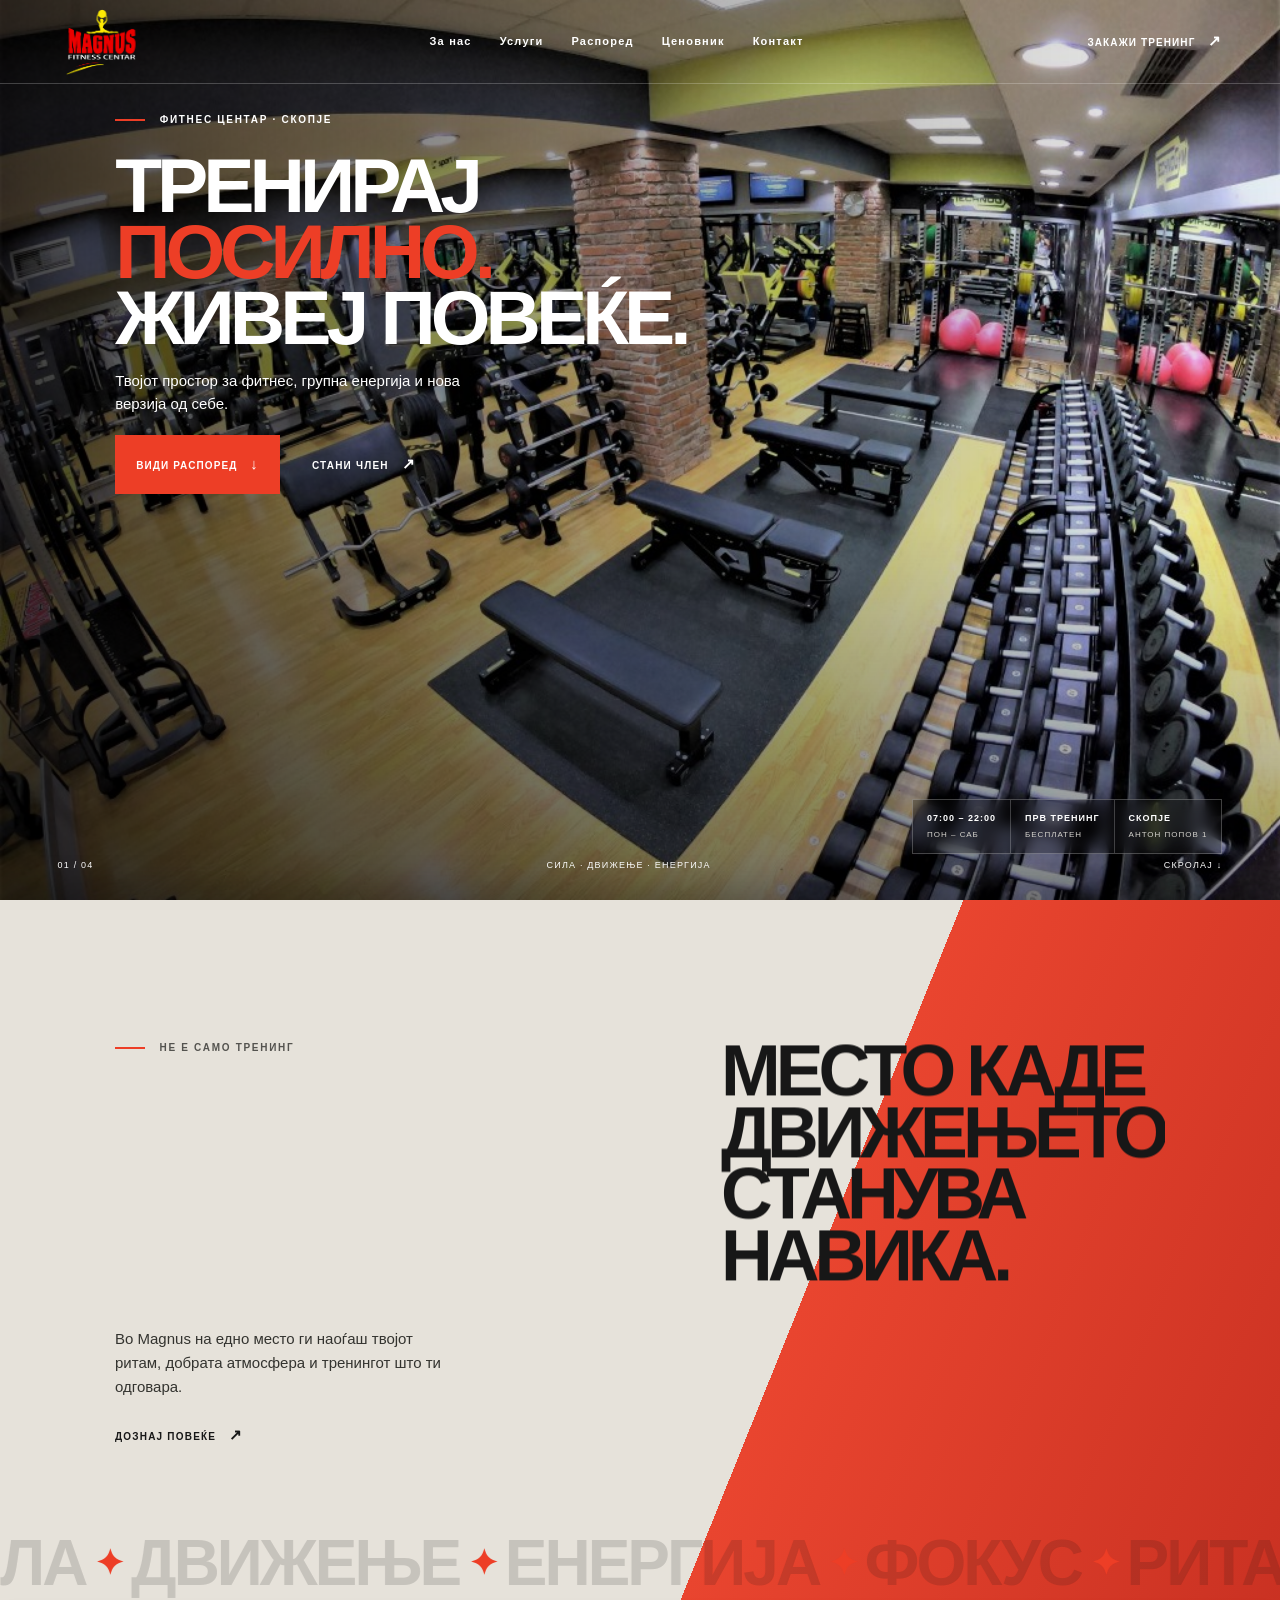
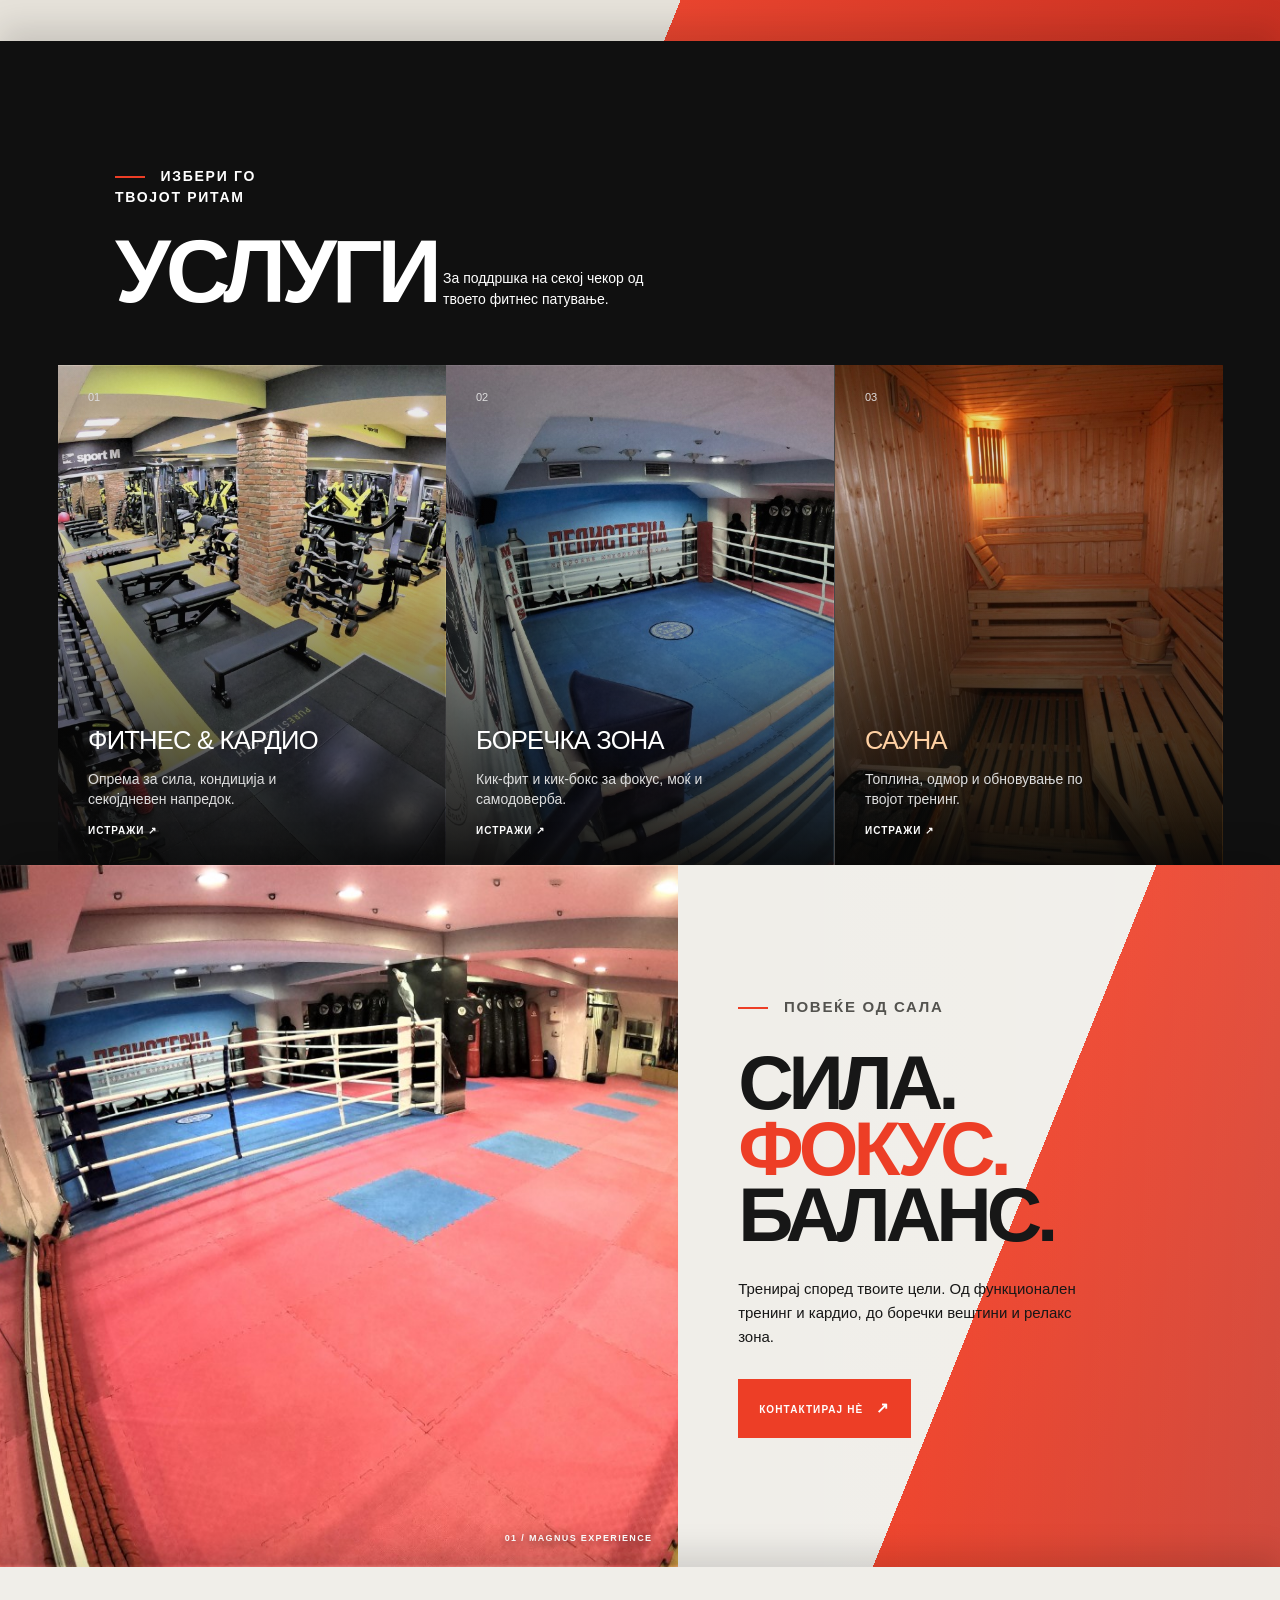
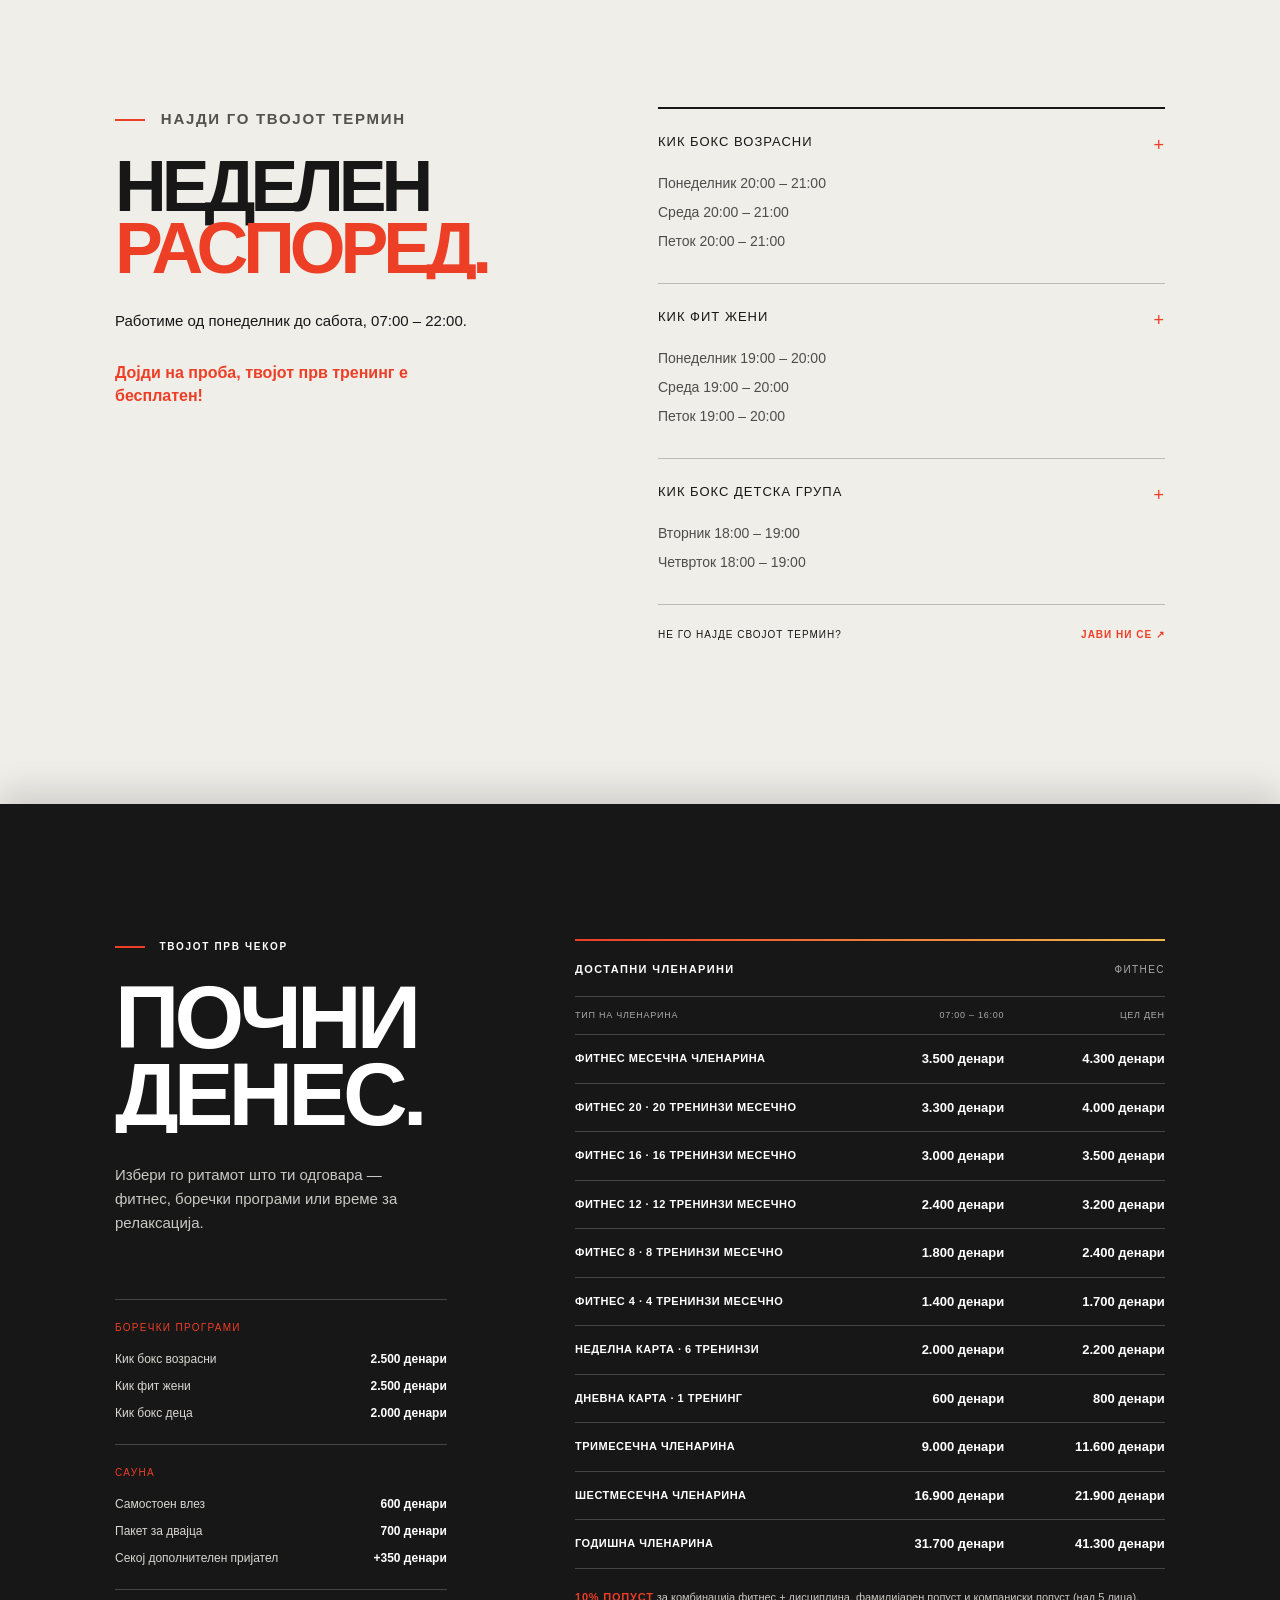
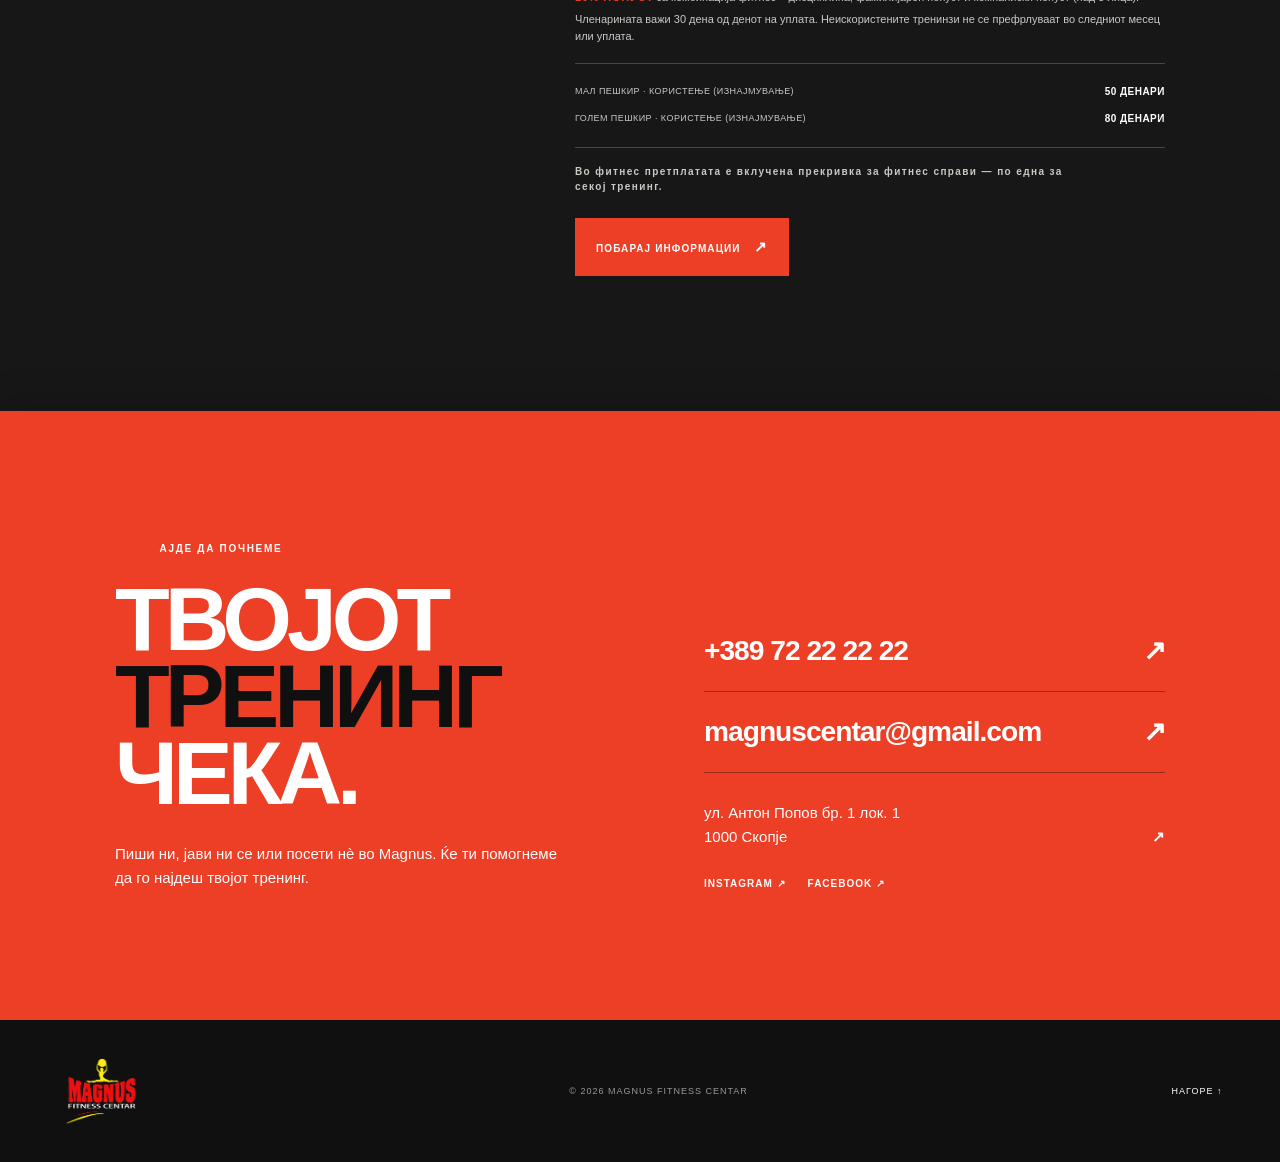
==== index.html @ 01a3c09a "Add files via upload" ====
<!DOCTYPE html><html lang="en"><head><meta charSet="utf-8"/><meta name="viewport" content="width=device-width, initial-scale=1"/><link rel="preload" as="image" href="images/magnus-logo.png"/><link rel="stylesheet" href="assets/index-C2KG2F_7.css" data-rsc-css-href="assets/index-C2KG2F_7.css" data-precedence="vite-rsc/importer-resources"/><link rel="modulepreload" href="assets/layout-segment-context-Cnrf-T3b.js" crossorigin=""/><link rel="modulepreload" href="assets/rolldown-runtime-S-ySWqyJ.js" crossorigin=""/><link rel="modulepreload" href="assets/index-BAsVvrZj.js" crossorigin=""/><link rel="modulepreload" href="assets/framework-CXnKph_e.js" crossorigin=""/><link rel="modulepreload" href="assets/page-DSLNaeKu.js" crossorigin=""/><link rel="modulepreload" href="assets/motion-BJEHIk4L.js" crossorigin=""/><title>Magnus Fitness Centar | Скопје</title><meta name="description" content="Magnus Fitness Centar — фитнес и кикбокс во Скопје."/><link rel="shortcut icon" href="favicon.svg"/><link rel="icon" href="favicon.svg"/><meta name="codex-preview" content="development"/><link rel="modulepreload" href="assets/index-BAsVvrZj.js" />
<link rel="preload" href="assets/_vinext_fonts/geist-8ac0455e797f/geist-ff2310f5.woff2" as="font" type="font/woff2" crossorigin />
<link rel="preload" href="assets/_vinext_fonts/geist-8ac0455e797f/geist-875ccdd4.woff2" as="font" type="font/woff2" crossorigin />
<link rel="preload" href="assets/_vinext_fonts/geist-8ac0455e797f/geist-52306abf.woff2" as="font" type="font/woff2" crossorigin />
<link rel="preload" href="assets/_vinext_fonts/geist-8ac0455e797f/geist-001175b1.woff2" as="font" type="font/woff2" crossorigin />
<link rel="preload" href="assets/_vinext_fonts/geist-8ac0455e797f/geist-98bbbccb.woff2" as="font" type="font/woff2" crossorigin />
<link rel="preload" href="assets/_vinext_fonts/geist-mono-00e989178794/geist-mono-f6b33328.woff2" as="font" type="font/woff2" crossorigin />
<link rel="preload" href="assets/_vinext_fonts/geist-mono-00e989178794/geist-mono-44e03052.woff2" as="font" type="font/woff2" crossorigin />
<link rel="preload" href="assets/_vinext_fonts/geist-mono-00e989178794/geist-mono-0638449e.woff2" as="font" type="font/woff2" crossorigin />
<link rel="preload" href="assets/_vinext_fonts/geist-mono-00e989178794/geist-mono-971fb274.woff2" as="font" type="font/woff2" crossorigin />
<link rel="preload" href="assets/_vinext_fonts/geist-mono-00e989178794/geist-mono-44745446.woff2" as="font" type="font/woff2" crossorigin />
<link rel="preload" href="assets/_vinext_fonts/geist-mono-00e989178794/geist-mono-013b2f2f.woff2" as="font" type="font/woff2" crossorigin />
<style data-vinext-fonts>/* cyrillic-ext */
@font-face {
  font-family: 'Geist';
  font-style: normal;
  font-weight: 100 900;
  font-display: swap;
  src: url(assets/_vinext_fonts/geist-8ac0455e797f/geist-ff2310f5.woff2) format('woff2');
  unicode-range: U+0460-052F, U+1C80-1C8A, U+20B4, U+2DE0-2DFF, U+A640-A69F, U+FE2E-FE2F;
}
/* cyrillic */
@font-face {
  font-family: 'Geist';
  font-style: normal;
  font-weight: 100 900;
  font-display: swap;
  src: url(assets/_vinext_fonts/geist-8ac0455e797f/geist-875ccdd4.woff2) format('woff2');
  unicode-range: U+0301, U+0400-045F, U+0490-0491, U+04B0-04B1, U+2116;
}
/* vietnamese */
@font-face {
  font-family: 'Geist';
  font-style: normal;
  font-weight: 100 900;
  font-display: swap;
  src: url(assets/_vinext_fonts/geist-8ac0455e797f/geist-52306abf.woff2) format('woff2');
  unicode-range: U+0102-0103, U+0110-0111, U+0128-0129, U+0168-0169, U+01A0-01A1, U+01AF-01B0, U+0300-0301, U+0303-0304, U+0308-0309, U+0323, U+0329, U+1EA0-1EF9, U+20AB;
}
/* latin-ext */
@font-face {
  font-family: 'Geist';
  font-style: normal;
  font-weight: 100 900;
  font-display: swap;
  src: url(assets/_vinext_fonts/geist-8ac0455e797f/geist-001175b1.woff2) format('woff2');
  unicode-range: U+0100-02BA, U+02BD-02C5, U+02C7-02CC, U+02CE-02D7, U+02DD-02FF, U+0304, U+0308, U+0329, U+1D00-1DBF, U+1E00-1E9F, U+1EF2-1EFF, U+2020, U+20A0-20AB, U+20AD-20C0, U+2113, U+2C60-2C7F, U+A720-A7FF;
}
/* latin */
@font-face {
  font-family: 'Geist';
  font-style: normal;
  font-weight: 100 900;
  font-display: swap;
  src: url(assets/_vinext_fonts/geist-8ac0455e797f/geist-98bbbccb.woff2) format('woff2');
  unicode-range: U+0000-00FF, U+0131, U+0152-0153, U+02BB-02BC, U+02C6, U+02DA, U+02DC, U+0304, U+0308, U+0329, U+2000-206F, U+20AC, U+2122, U+2191, U+2193, U+2212, U+2215, U+FEFF, U+FFFD;
}

.__font_geist_0tvmz3h { font-family: 'Geist', sans-serif; }

.__variable_geist_0tvmz3h { --font-geist-sans: 'Geist', sans-serif; }

/* cyrillic-ext */
@font-face {
  font-family: 'Geist Mono';
  font-style: normal;
  font-weight: 100 900;
  font-display: swap;
  src: url(assets/_vinext_fonts/geist-mono-00e989178794/geist-mono-f6b33328.woff2) format('woff2');
  unicode-range: U+0460-052F, U+1C80-1C8A, U+20B4, U+2DE0-2DFF, U+A640-A69F, U+FE2E-FE2F;
}
/* cyrillic */
@font-face {
  font-family: 'Geist Mono';
  font-style: normal;
  font-weight: 100 900;
  font-display: swap;
  src: url(assets/_vinext_fonts/geist-mono-00e989178794/geist-mono-44e03052.woff2) format('woff2');
  unicode-range: U+0301, U+0400-045F, U+0490-0491, U+04B0-04B1, U+2116;
}
/* symbols2 */
@font-face {
  font-family: 'Geist Mono';
  font-style: normal;
  font-weight: 100 900;
  font-display: swap;
  src: url(assets/_vinext_fonts/geist-mono-00e989178794/geist-mono-0638449e.woff2) format('woff2');
  unicode-range: U+2000-2001, U+2004-2008, U+200A, U+23B8-23BD, U+2500-259F;
}
/* vietnamese */
@font-face {
  font-family: 'Geist Mono';
  font-style: normal;
  font-weight: 100 900;
  font-display: swap;
  src: url(assets/_vinext_fonts/geist-mono-00e989178794/geist-mono-971fb274.woff2) format('woff2');
  unicode-range: U+0102-0103, U+0110-0111, U+0128-0129, U+0168-0169, U+01A0-01A1, U+01AF-01B0, U+0300-0301, U+0303-0304, U+0308-0309, U+0323, U+0329, U+1EA0-1EF9, U+20AB;
}
/* latin-ext */
@font-face {
  font-family: 'Geist Mono';
  font-style: normal;
  font-weight: 100 900;
  font-display: swap;
  src: url(assets/_vinext_fonts/geist-mono-00e989178794/geist-mono-44745446.woff2) format('woff2');
  unicode-range: U+0100-02BA, U+02BD-02C5, U+02C7-02CC, U+02CE-02D7, U+02DD-02FF, U+0304, U+0308, U+0329, U+1D00-1DBF, U+1E00-1E9F, U+1EF2-1EFF, U+2020, U+20A0-20AB, U+20AD-20C0, U+2113, U+2C60-2C7F, U+A720-A7FF;
}
/* latin */
@font-face {
  font-family: 'Geist Mono';
  font-style: normal;
  font-weight: 100 900;
  font-display: swap;
  src: url(assets/_vinext_fonts/geist-mono-00e989178794/geist-mono-013b2f2f.woff2) format('woff2');
  unicode-range: U+0000-00FF, U+0131, U+0152-0153, U+02BB-02BC, U+02C6, U+02DA, U+02DC, U+0304, U+0308, U+0329, U+2000-206F, U+20AC, U+2122, U+2191, U+2193, U+2212, U+2215, U+FEFF, U+FFFD;
}

.__font_geist_mono_1diim1n { font-family: 'Geist Mono', sans-serif; }

.__variable_geist_mono_1diim1n { --font-geist-mono: 'Geist Mono', sans-serif; }
</style>
</head><body class="__variable_geist_0tvmz3h __variable_geist_mono_1diim1n antialiased"><div class="scroll-progress" style="transform:scaleX(0)" aria-hidden="true"></div><button class="scroll-compass " aria-label="Врати се нагоре"><svg viewBox="0 0 44 44" aria-hidden="true"><circle cx="22" cy="22" r="18" pathLength="1" style="stroke-dasharray:1;stroke-dashoffset:1"></circle></svg><span>↑</span></button><main><header class="site-header"><a class="brand brand-logo" href="#top" aria-label="Magnus Fitness Centar — почетна"><img src="images/magnus-logo.png" alt="Magnus Fitness Centar"/></a><button class="menu-button" aria-expanded="false" aria-label="Отвори мени"><i></i><i></i></button><nav class=""><a href="#za-nas">За нас</a><a href="#treninzi">Услуги</a><a href="#raspored">Распоред</a><a href="#clenarini">Ценовник</a><a href="#kontakt">Контакт</a></nav><a class="header-cta" href="tel:+38972222222">ЗАКАЖИ ТРЕНИНГ <b>↗</b></a></header><div class="hero-chapter"><section class="hero" id="top"><div class="hero-image" style="background-image:url(images/magnus-gym-hero.jpg)"></div><div class="hero-shade"></div><div class="hero-content"><p class="eyebrow"><span></span> ФИТНЕС ЦЕНТАР · СКОПЈЕ</p><h1>ТРЕНИРАЈ<br/><em>ПОСИЛНО.</em><br/>ЖИВЕЈ ПОВЕЌЕ.</h1><p class="hero-copy">Твојот простор за фитнес, групна енергија и нова верзија од себе.</p><div class="hero-actions"><a class="button button-red" href="#raspored">ВИДИ РАСПОРЕД <b>↓</b></a><a class="text-link" href="#kontakt">СТАНИ ЧЛЕН <b>↗</b></a></div></div><div class="hero-footer"><span>01 / 04</span><span>СИЛА · ДВИЖЕЊЕ · ЕНЕРГИЈА</span><span>СКРОЛАЈ ↓</span></div><div class="hero-status" aria-label="Информации за Magnus Fitness Centar"><span><b>07:00 – 22:00</b> ПОН – САБ</span><span><b>ПРВ ТРЕНИНГ</b> БЕСПЛАТЕН</span><span><b>СКОПЈЕ</b> АНТОН ПОПОВ 1</span></div></section><section class="intro section-layer" id="za-nas"><p class="eyebrow dark" data-reveal="true"><span></span> НЕ Е САМО ТРЕНИНГ</p><h2 data-reveal="true" data-delay="1" data-luxury-title="true">МЕСТО КАДЕ<br/>ДВИЖЕЊЕТО СТАНУВА<br/><em>НАВИКА.</em></h2><div class="intro-side" data-reveal="true" data-delay="2"><p>Во Magnus на едно место ги наоѓаш твојот ритам, добрата атмосфера и тренингот што ти одговара.</p><a class="text-link dark-link" href="#kontakt">ДОЗНАЈ ПОВЕЌЕ <b>↗</b></a></div><div class="intro-marquee" aria-hidden="true"><div class="intro-marquee-track" data-scroll-marquee="true"><span class="intro-marquee-group"><span class="intro-marquee-word">СИЛА<i>✦</i></span><span class="intro-marquee-word">ДВИЖЕЊЕ<i>✦</i></span><span class="intro-marquee-word">ЕНЕРГИЈА<i>✦</i></span><span class="intro-marquee-word">ФОКУС<i>✦</i></span><span class="intro-marquee-word">РИТАМ<i>✦</i></span><span class="intro-marquee-word">ПРОГРЕС<i>✦</i></span></span><span class="intro-marquee-group"><span class="intro-marquee-word">СИЛА<i>✦</i></span><span class="intro-marquee-word">ДВИЖЕЊЕ<i>✦</i></span><span class="intro-marquee-word">ЕНЕРГИЈА<i>✦</i></span><span class="intro-marquee-word">ФОКУС<i>✦</i></span><span class="intro-marquee-word">РИТАМ<i>✦</i></span><span class="intro-marquee-word">ПРОГРЕС<i>✦</i></span></span><span class="intro-marquee-group"><span class="intro-marquee-word">СИЛА<i>✦</i></span><span class="intro-marquee-word">ДВИЖЕЊЕ<i>✦</i></span><span class="intro-marquee-word">ЕНЕРГИЈА<i>✦</i></span><span class="intro-marquee-word">ФОКУС<i>✦</i></span><span class="intro-marquee-word">РИТАМ<i>✦</i></span><span class="intro-marquee-word">ПРОГРЕС<i>✦</i></span></span></div></div></section></div><section class="programs section-layer" id="treninzi"><div class="section-title" data-reveal="true"><p class="eyebrow"><span></span> ИЗБЕРИ ГО ТВОЈОТ РИТАМ</p><h2 data-luxury-title="true">УСЛУГИ</h2><p>За поддршка на секој чекор од твоето фитнес патување.</p></div><div class="program-grid"><a class="program-card " href="fitness-cardio.html" aria-label="Повеќе за ФИТНЕС &amp; КАРДИО" data-reveal="true" data-delay="1" style="background-image:linear-gradient(0deg, rgba(8,8,8,.92), rgba(8,8,8,.08) 75%), url(images/magnus-spravi.jpg)"><span>01</span><div><h3>ФИТНЕС &amp; КАРДИО</h3><p>Опрема за сила, кондиција и секојдневен напредок.</p><span class="program-explore">ИСТРАЖИ <b>↗</b></span></div><span class="program-arrow" aria-hidden="true">↗</span></a><a class="program-card " href="borecka-zona.html" aria-label="Повеќе за БОРЕЧКА ЗОНА" data-reveal="true" data-delay="2" style="background-image:linear-gradient(0deg, rgba(8,8,8,.92), rgba(8,8,8,.08) 75%), url(images/magnus-ring.jpg)"><span>02</span><div><h3>БОРЕЧКА ЗОНА</h3><p>Кик-фит и кик-бокс за фокус, моќ и самодоверба.</p><span class="program-explore">ИСТРАЖИ <b>↗</b></span></div><span class="program-arrow" aria-hidden="true">↗</span></a><a class="program-card sauna" href="#combat-programs" aria-label="Повеќе за САУНА" data-reveal="true" data-delay="3" style="background-image:linear-gradient(0deg, rgba(8,8,8,.92), rgba(8,8,8,.08) 75%), url(images/magnus-sauna.jpg)"><span>03</span><div><h3>САУНА</h3><p>Топлина, одмор и обновување по твојот тренинг.</p><span class="program-explore">ИСТРАЖИ <b>↗</b></span></div><span class="program-arrow" aria-hidden="true">↗</span></a></div></section><section class="moment section-layer"><div class="moment-image" data-reveal="image" style="background-image:url(images/magnus-kickboxing-room.jpg)"></div><div class="moment-content" data-reveal="true"><p class="eyebrow"><span></span> ПОВЕЌЕ ОД САЛА</p><h2 data-luxury-title="true">СИЛА.<br/><em>ФОКУС.</em><br/>БАЛАНС.</h2><p>Тренирај според твоите цели. Од функционален тренинг и кардио, до боречки вештини и релакс зона.</p><a class="button button-light" href="#kontakt">КОНТАКТИРАЈ НÈ <b>↗</b></a></div></section><section class="schedule section-layer" id="raspored"><div class="schedule-heading" data-reveal="true"><p class="eyebrow dark"><span></span> НАЈДИ ГО ТВОЈОТ ТЕРМИН</p><h2 data-luxury-title="true">НЕДЕЛЕН<br/><em>РАСПОРЕД.</em></h2><p>Работиме од понеделник до сабота, 07:00 – 22:00.</p><p class="trial-message">Дојди на проба, твојот прв тренинг е бесплатен!</p></div><div class="schedule-list" data-reveal="true" data-delay="1"><a class="schedule-item" href="https://maps.app.goo.gl/vC7t3tYjQ6339sRY8" target="_blank" rel="noopener noreferrer" aria-label="Отвори ја локацијата на Magnus Fitness Centar за КИК БОКС ВОЗРАСНИ"><article><h3>КИК БОКС ВОЗРАСНИ<span>+</span></h3><p>Понеделник 20:00 – 21:00</p><p>Среда 20:00 – 21:00</p><p>Петок 20:00 – 21:00</p></article></a><a class="schedule-item" href="https://maps.app.goo.gl/vC7t3tYjQ6339sRY8" target="_blank" rel="noopener noreferrer" aria-label="Отвори ја локацијата на Magnus Fitness Centar за КИК ФИТ ЖЕНИ"><article><h3>КИК ФИТ ЖЕНИ<span>+</span></h3><p>Понеделник 19:00 – 20:00</p><p>Среда 19:00 – 20:00</p><p>Петок 19:00 – 20:00</p></article></a><a class="schedule-item" href="https://maps.app.goo.gl/vC7t3tYjQ6339sRY8" target="_blank" rel="noopener noreferrer" aria-label="Отвори ја локацијата на Magnus Fitness Centar за КИК БОКС ДЕТСКА ГРУПА"><article><h3>КИК БОКС ДЕТСКА ГРУПА<span>+</span></h3><p>Вторник 18:00 – 19:00</p><p>Четврток 18:00 – 19:00</p></article></a><a href="tel:+38972222222" class="schedule-cta">НЕ ГО НАЈДЕ СВОЈОТ ТЕРМИН? <b>ЈАВИ НИ СЕ ↗</b></a></div></section><section class="membership section-layer" id="clenarini"><div class="membership-left"><div class="membership-intro" data-reveal="true"><p class="eyebrow"><span></span> ТВОЈОТ ПРВ ЧЕКОР</p><h2 data-luxury-title="true">ПОЧНИ<br/>ДЕНЕС.</h2><p>Избери го ритамот што ти одговара — фитнес, боречки програми или време за релаксација.</p></div><div class="service-price-groups" data-reveal="true" data-delay="1"><section class="service-price-group" id="combat-programs"><h3>БОРЕЧКИ ПРОГРАМИ</h3><div><span>Кик бокс возрасни</span><b>2.500 денари</b></div><div><span>Кик фит жени</span><b>2.500 денари</b></div><div><span>Кик бокс деца</span><b>2.000 денари</b></div></section><section class="service-price-group" id="sauna-prices"><h3>САУНА</h3><div><span>Самостоен влез</span><b>600 денари</b></div><div><span>Пакет за двајца</span><b>700 денари</b></div><div><span>Секој дополнителен пријател</span><b>+350 денари</b></div></section></div></div><div class="membership-card" data-reveal="true" data-delay="2"><div class="pricing-title"><p>ДОСТАПНИ ЧЛЕНАРИНИ</p><span>ФИТНЕС</span></div><div class="price-table"><div class="price-row price-head"><span>ТИП НА ЧЛЕНАРИНА</span><span>07:00 – 16:00</span><span>ЦЕЛ ДЕН</span></div><div class="price-row"><strong>ФИТНЕС МЕСЕЧНА ЧЛЕНАРИНА</strong><span>3.500 денари</span><span>4.300 денари</span></div><div class="price-row"><strong>ФИТНЕС 20 · 20 ТРЕНИНЗИ МЕСЕЧНО</strong><span>3.300 денари</span><span>4.000 денари</span></div><div class="price-row"><strong>ФИТНЕС 16 · 16 ТРЕНИНЗИ МЕСЕЧНО</strong><span>3.000 денари</span><span>3.500 денари</span></div><div class="price-row"><strong>ФИТНЕС 12 · 12 ТРЕНИНЗИ МЕСЕЧНО</strong><span>2.400 денари</span><span>3.200 денари</span></div><div class="price-row"><strong>ФИТНЕС 8 · 8 ТРЕНИНЗИ МЕСЕЧНО</strong><span>1.800 денари</span><span>2.400 денари</span></div><div class="price-row"><strong>ФИТНЕС 4 · 4 ТРЕНИНЗИ МЕСЕЧНО</strong><span>1.400 денари</span><span>1.700 денари</span></div><div class="price-row"><strong>НЕДЕЛНА КАРТА · 6 ТРЕНИНЗИ</strong><span>2.000 денари</span><span>2.200 денари</span></div><div class="price-row"><strong>ДНЕВНА КАРТА · 1 ТРЕНИНГ</strong><span>600 денари</span><span>800 денари</span></div><div class="price-row"><strong>ТРИМЕСЕЧНА ЧЛЕНАРИНА</strong><span>9.000 денари</span><span>11.600 денари</span></div><div class="price-row"><strong>ШЕСТМЕСЕЧНА ЧЛЕНАРИНА</strong><span>16.900 денари</span><span>21.900 денари</span></div><div class="price-row"><strong>ГОДИШНА ЧЛЕНАРИНА</strong><span>31.700 денари</span><span>41.300 денари</span></div></div><div class="membership-notes"><p><b>10% ПОПУСТ</b> за комбинација фитнес + дисциплина, фамилијарен попуст и компаниcки попуст (над 5 лица).</p><p>Членарината важи 30 дена од денот на уплата. Неискористените тренинзи не се префрлуваат во следниот месец или уплата.</p></div><div class="membership-extras"><div><span>МАЛ ПЕШКИР · КОРИСТЕЊЕ (ИЗНАЈМУВАЊЕ)</span><b>50 ДЕНАРИ</b></div><div><span>ГОЛЕМ ПЕШКИР · КОРИСТЕЊЕ (ИЗНАЈМУВАЊЕ)</span><b>80 ДЕНАРИ</b></div></div><p class="towel-note">Во фитнес претплатата е вклучена прекривка за фитнес справи — по една за секој тренинг.</p><a href="#kontakt" class="button button-red">ПОБАРАЈ ИНФОРМАЦИИ <b>↗</b></a></div></section><section class="contact section-layer" id="kontakt"><div data-reveal="true"><p class="eyebrow"><span></span> АЈДЕ ДА ПОЧНЕМЕ</p><h2 data-luxury-title="true">ТВОЈОТ<br/><em>ТРЕНИНГ</em><br/>ЧЕКА.</h2><p class="contact-blurb">Пиши ни, јави ни се или посети нè во Magnus. Ќе ти помогнеме да го најдеш твојот тренинг.</p></div><div class="contact-details" data-reveal="true" data-delay="1"><a href="tel:+38972222222">+389 72 22 22 22 <b>↗</b></a><a href="mailto:magnuscentar@gmail.com">magnuscentar@gmail.com <b>↗</b></a><a class="location-link" href="https://maps.app.goo.gl/vC7t3tYjQ6339sRY8" target="_blank" rel="noopener noreferrer" aria-label="Отвори ја локацијата на Magnus Fitness Centar во Google Maps">ул. Антон Попов бр. 1 лок. 1<br/>1000 Скопје <b>↗</b></a><div class="socials"><a href="https://www.instagram.com/magnuscentar/" target="_blank">INSTAGRAM ↗</a><a href="https://www.facebook.com/fitnessmagnus" target="_blank">FACEBOOK ↗</a></div></div></section><footer><a class="brand brand-logo" href="#top" aria-label="Magnus Fitness Centar — почетна"><img src="images/magnus-logo.png" alt="Magnus Fitness Centar"/></a><p>© <!-- -->2026<!-- --> MAGNUS FITNESS CENTAR</p><a href="#top">НАГОРЕ ↑</a></footer></main><script src="vendor/gsap.min.js"></script><script src="vendor/ScrollTrigger.min.js"></script><script src="static.js"></script></body></html>
---- assets/index-C2KG2F_7.css ----
/*! tailwindcss v4.2.1 | MIT License | https://tailwindcss.com */
@layer properties{@supports (((-webkit-hyphens:none)) and (not (margin-trim:inline))) or ((-moz-orient:inline) and (not (color:rgb(from red r g b)))){*,:before,:after,::backdrop{--tw-rotate-x:initial;--tw-rotate-y:initial;--tw-rotate-z:initial;--tw-skew-x:initial;--tw-skew-y:initial}}}@layer theme{:root,:host{--font-sans:ui-sans-serif, system-ui, sans-serif, "Apple Color Emoji", "Segoe UI Emoji", "Segoe UI Symbol", "Noto Color Emoji";--font-mono:ui-monospace, SFMono-Regular, Menlo, Monaco, Consolas, "Liberation Mono", "Courier New", monospace;--spacing:.25rem;--default-font-family:var(--font-sans);--default-mono-font-family:var(--font-mono)}}@layer base{*,:after,:before,::backdrop{box-sizing:border-box;border:0 solid;margin:0;padding:0}::file-selector-button{box-sizing:border-box;border:0 solid;margin:0;padding:0}html,:host{-webkit-text-size-adjust:100%;tab-size:4;line-height:1.5;font-family:var(--default-font-family,ui-sans-serif, system-ui, sans-serif, "Apple Color Emoji", "Segoe UI Emoji", "Segoe UI Symbol", "Noto Color Emoji");font-feature-settings:var(--default-font-feature-settings,normal);font-variation-settings:var(--default-font-variation-settings,normal);-webkit-tap-highlight-color:transparent}hr{height:0;color:inherit;border-top-width:1px}abbr:where([title]){-webkit-text-decoration:underline dotted;text-decoration:underline dotted}h1,h2,h3,h4,h5,h6{font-size:inherit;font-weight:inherit}a{color:inherit;-webkit-text-decoration:inherit;-webkit-text-decoration:inherit;-webkit-text-decoration:inherit;-webkit-text-decoration:inherit;text-decoration:inherit}b,strong{font-weight:bolder}code,kbd,samp,pre{font-family:var(--default-mono-font-family,ui-monospace, SFMono-Regular, Menlo, Monaco, Consolas, "Liberation Mono", "Courier New", monospace);font-feature-settings:var(--default-mono-font-feature-settings,normal);font-variation-settings:var(--default-mono-font-variation-settings,normal);font-size:1em}small{font-size:80%}sub,sup{vertical-align:baseline;font-size:75%;line-height:0;position:relative}sub{bottom:-.25em}sup{top:-.5em}table{text-indent:0;border-color:inherit;border-collapse:collapse}:-moz-focusring{outline:auto}progress{vertical-align:baseline}summary{display:list-item}ol,ul,menu{list-style:none}img,svg,video,canvas,audio,iframe,embed,object{vertical-align:middle;display:block}img,video{max-width:100%;height:auto}button,input,select,optgroup,textarea{font:inherit;font-feature-settings:inherit;font-variation-settings:inherit;letter-spacing:inherit;color:inherit;opacity:1;background-color:#0000;border-radius:0}::file-selector-button{font:inherit;font-feature-settings:inherit;font-variation-settings:inherit;letter-spacing:inherit;color:inherit;opacity:1;background-color:#0000;border-radius:0}:where(select:is([multiple],[size])) optgroup{font-weight:bolder}:where(select:is([multiple],[size])) optgroup option{padding-inline-start:20px}::file-selector-button{margin-inline-end:4px}::placeholder{opacity:1}@supports (not ((-webkit-appearance:-apple-pay-button))) or (contain-intrinsic-size:1px){::placeholder{color:currentColor}@supports (color:color-mix(in lab, red, red)){::placeholder{color:color-mix(in oklab, currentcolor 50%, transparent)}}}textarea{resize:vertical}::-webkit-search-decoration{-webkit-appearance:none}::-webkit-date-and-time-value{min-height:1lh;text-align:inherit}::-webkit-datetime-edit{display:inline-flex}::-webkit-datetime-edit-fields-wrapper{padding:0}::-webkit-datetime-edit{padding-block:0}::-webkit-datetime-edit-year-field{padding-block:0}::-webkit-datetime-edit-month-field{padding-block:0}::-webkit-datetime-edit-day-field{padding-block:0}::-webkit-datetime-edit-hour-field{padding-block:0}::-webkit-datetime-edit-minute-field{padding-block:0}::-webkit-datetime-edit-second-field{padding-block:0}::-webkit-datetime-edit-millisecond-field{padding-block:0}::-webkit-datetime-edit-meridiem-field{padding-block:0}::-webkit-calendar-picker-indicator{line-height:1}:-moz-ui-invalid{box-shadow:none}button,input:where([type=button],[type=reset],[type=submit]){appearance:button}::file-selector-button{appearance:button}::-webkit-inner-spin-button{height:auto}::-webkit-outer-spin-button{height:auto}[hidden]:where(:not([hidden=until-found])){display:none!important}}@layer components;@layer utilities{.visible{visibility:visible}.fixed{position:fixed}.relative{position:relative}.start{inset-inline-start:var(--spacing)}.end{inset-inline-end:var(--spacing)}.table{display:table}.transform{transform:var(--tw-rotate-x,) var(--tw-rotate-y,) var(--tw-rotate-z,) var(--tw-skew-x,) var(--tw-skew-y,)}.antialiased{-webkit-font-smoothing:antialiased;-moz-osx-font-smoothing:grayscale}}.brand-logo{align-items:center;width:88px;height:66px;display:flex;overflow:hidden}.brand-logo img{object-fit:contain;mix-blend-mode:screen;width:100%;height:100%;display:block}@media (width<=800px){.brand-logo{width:76px;height:58px}}:root{--black:#101010;--ink:#171717;--paper:#f0eee9;--red:#ed3e26;--line:#fff3}*{box-sizing:border-box}html{scroll-behavior:smooth}body{background:var(--black);color:#fff;margin:0;font-family:Arial,Helvetica,sans-serif}a{color:inherit;text-decoration:none}.site-header{z-index:5;border-bottom:1px solid #ffffff38;justify-content:space-between;align-items:center;width:100%;height:84px;padding:0 4.5vw;display:flex;position:absolute;top:0;left:0}.brand{letter-spacing:-1.5px;font-size:24px;font-weight:900;line-height:.8;position:relative}.brand span{color:var(--red)}.brand small{letter-spacing:3px;margin:7px 0 0 2px;font-size:7px;font-weight:700;display:block}.site-header nav{letter-spacing:1.2px;gap:28px;font-size:11px;font-weight:700;display:flex}.site-header nav a:hover,.text-link:hover{color:var(--red)}.header-cta,.button{letter-spacing:1.1px;font-size:10px;font-weight:700}.header-cta b,.button b,.text-link b{margin-left:9px;font-size:15px}.menu-button{display:none}.hero{height:100vh;min-height:780px;position:relative;overflow:hidden}.hero-image,.hero-shade{position:absolute;inset:0}.hero-image{background-position:50%;background-size:cover}.hero-content{z-index:1;max-width:960px;padding:190px 9vw 100px;position:relative}.eyebrow{letter-spacing:1.7px;margin:0 0 25px;font-size:10px;font-weight:700}.eyebrow span{background:var(--red);vertical-align:middle;width:30px;height:2px;margin-right:10px;display:inline-block}.hero h1,.intro h2,.section-title h2,.moment h2,.schedule h2,.membership h2,.contact h2{letter-spacing:-5px;text-transform:uppercase;margin:0;font-size:clamp(48px,7.3vw,112px);font-weight:900;line-height:.86}.hero h1 em,h2 em{color:var(--red);font-style:normal}.hero-copy{max-width:380px;margin:32px 0;font-size:16px;line-height:1.5}.hero-actions{align-items:center;gap:32px;display:flex}.button{padding:18px 21px;display:inline-block}.button-red{background:var(--red);color:#fff}.button-red:hover{color:var(--ink);background:#fff}.text-link{letter-spacing:1.2px;font-size:10px;font-weight:700}.hero-footer{z-index:1;letter-spacing:1.2px;justify-content:space-between;font-size:9px;display:flex;position:absolute;bottom:28px;left:4.5vw;right:4.5vw}.intro{background:var(--paper);color:var(--ink);grid-template-columns:1.25fr .75fr;gap:40px;padding:140px 9vw;display:grid}.eyebrow.dark{color:#53524d}.intro h2{font-size:clamp(44px,5.6vw,85px)}.intro-side{align-self:end;max-width:340px}.intro-side p,.moment-content>p,.schedule-heading>p,.contact-blurb{font-size:15px;line-height:1.6}.dark-link{margin-top:25px;display:inline-block}.programs{background:var(--black);padding:125px 4.5vw 0}.section-title{grid-template-columns:1fr 1.4fr .8fr;align-items:end;margin:0 4.5vw 55px;display:grid}.section-title .eyebrow{grid-column:1/-1}.section-title h2{font-size:clamp(48px,7vw,100px)}.section-title>p{max-width:210px;font-size:14px;line-height:1.5}.program-grid{background:#484848;grid-template-columns:repeat(4,1fr);gap:1px;display:grid}.program-card{background-position:50%;background-size:cover;flex-direction:column;justify-content:space-between;min-height:480px;padding:20px;display:flex}.program-card>span{color:#ddd;font-size:11px}.program-card h3{letter-spacing:-.8px;margin:0 0 10px;font-size:22px}.program-card p{color:#ddd;min-height:55px;font-size:13px;line-height:1.45}.program-card a{letter-spacing:1px;font-size:10px;font-weight:700}.moment{grid-template-columns:1.06fr .94fr;min-height:640px;display:grid}.moment-image{background-position:50%;background-size:cover}.moment-content{background:var(--red);flex-direction:column;justify-content:center;align-items:flex-start;padding:130px 10%;display:flex}.moment h2{margin-bottom:30px;font-size:clamp(52px,6vw,92px)}.moment h2 em{color:var(--black)}.moment-content>p{max-width:350px;margin:0 0 30px}.button-light{background:var(--paper);color:var(--ink)}.button-light:hover{background:var(--ink);color:#fff}.schedule{background:var(--paper);color:var(--ink);grid-template-columns:.9fr 1.1fr;gap:10vw;padding:140px 9vw;display:grid}.schedule h2{margin:0 0 30px;font-size:clamp(48px,5.6vw,84px)}.schedule h2 em{color:var(--red)}.schedule-list{border-top:2px solid var(--ink)}.schedule-list article{border-bottom:1px solid #bdbbb5;padding:23px 0}.schedule-list h3{letter-spacing:1px;justify-content:space-between;margin:0 0 14px;font-size:13px;display:flex}.schedule-list h3 span{color:var(--red);font-size:18px}.schedule-list p{color:#4d4d4b;margin:8px 0;font-size:14px}.schedule-cta{letter-spacing:1px;padding:22px 0;font-size:10px;display:block}.schedule-cta b{color:var(--red);float:right}.membership{background:var(--ink);grid-template-columns:1fr 1fr;align-items:end;gap:10vw;padding:135px 9vw;display:grid}.membership h2{font-size:clamp(54px,7vw,105px)}.membership-card{border-top:2px solid var(--red);padding-top:20px}.membership-card>p{letter-spacing:1.4px;font-size:10px;font-weight:700}.membership-card ul{border-top:1px solid var(--line);border-bottom:1px solid var(--line);margin:20px 0;padding:18px 0;list-style:none}.membership-card li{padding:9px 0;font-size:16px}.contact{background:var(--red);grid-template-columns:1fr 1fr;gap:10vw;padding:130px 9vw;display:grid}.contact h2{margin-bottom:30px;font-size:clamp(52px,7vw,102px)}.contact h2 em{color:var(--black)}.contact-details{align-self:end}.contact-details>a{letter-spacing:-1px;border-bottom:1px solid #00000059;padding:19px 0;font-size:clamp(18px,2.2vw,30px);font-weight:700;display:block}.contact-details>a b{float:right}.contact-details>p{margin:28px 0;font-size:15px;line-height:1.55}.socials{letter-spacing:1px;gap:22px;font-size:10px;font-weight:700;display:flex}.socials a:hover{color:#fff}footer{background:var(--black);letter-spacing:1px;justify-content:space-between;align-items:center;padding:38px 4.5vw;font-size:9px;display:flex}footer>p{color:#999}@media (width<=800px){.site-header{height:72px;padding:0 6vw}.site-header nav{background:#111;flex-direction:column;gap:20px;width:100%;padding:25px 6vw;display:none;position:absolute;top:72px;left:0}.site-header nav.open{display:flex}.header-cta{display:none}.menu-button{background:0 0;border:0;flex-direction:column;justify-content:center;gap:7px;width:34px;height:32px;display:flex}.menu-button i{background:#fff;width:25px;height:2px;display:block}.hero{height:690px;min-height:0}.hero-image{background-position:50% 54%}.hero-shade{background:linear-gradient(90deg,#000000c7 0%,#00000057 72%,#0000001f),linear-gradient(#0000 58%,#00000085)}.hero-content{padding:138px 7vw 88px}.hero h1,.intro h2,.section-title h2,.moment h2,.schedule h2,.membership h2,.contact h2{letter-spacing:-3px}.hero-footer{bottom:22px;left:7vw;right:7vw}.hero-footer span:nth-child(2){display:none}.intro,.schedule,.membership,.contact{grid-template-columns:1fr;gap:50px;padding:90px 7vw}.section-title{margin:0 3vw 35px;display:block}.section-title>p{margin-top:22px}.programs{padding:78px 6vw 0}.program-grid{background:0 0;grid-template-columns:1fr 1fr;gap:12px}.program-card{min-height:330px}.program-card h3{font-size:17px}.program-card p{display:none}.moment{background:var(--black);grid-template-columns:1fr;gap:0;padding:18px 6vw 0}.moment-image{background-position:50%;border-radius:12px 12px 0 0;min-height:285px}.moment-content{border-radius:0 0 12px 12px;padding:74px 7vw}.schedule-cta b{float:none;margin-top:10px;display:block}.membership-card{max-width:500px}.contact-details{align-self:auto}footer{padding:30px 7vw}footer p{display:none}}@media (width<=440px){.hero{height:650px}.hero-content{padding-top:130px}.hero h1{font-size:46px}.hero-copy{margin:24px 0;font-size:15px;line-height:1.42}.hero-actions{gap:18px}.button{padding:16px 14px;font-size:9px}.program-grid{grid-template-columns:1fr}.program-card{min-height:280px}.moment{padding:16px 6vw 0}.moment-image{min-height:245px}.moment-content{padding:62px 7vw}.socials{flex-direction:column;gap:13px}}.contact-details>a.location-link{letter-spacing:0;border:0;margin:28px 0;padding:0;font-size:15px;font-weight:400;line-height:1.55;display:block}.contact-details>a.location-link b{font-size:15px;transition:transform .2s}.contact-details>a.location-link:hover{color:#fff}.contact-details>a.location-link:hover b{transform:translate(3px,-3px)}.program-grid{grid-template-columns:repeat(3,1fr)}.program-card{min-height:500px;padding:24px 30px;transition:transform .35s,filter .35s}.program-card:hover{filter:brightness(1.08);transform:translateY(-6px)}.program-card h3{font-size:clamp(20px,2vw,28px)}.program-card p{max-width:250px;min-height:48px;font-size:14px}.program-card.sauna{background-position:50%}.program-card.sauna h3{color:#ffd1a3}.program-card.sauna a{color:#ffe1c3}@media (width<=800px){.program-grid{grid-template-columns:1fr 1fr}.program-card{min-height:360px;padding:22px}}@media (width<=440px){.program-grid{grid-template-columns:1fr}.program-card{min-height:300px}}.hero-shade{background:linear-gradient(90deg,#000000b8 0%,#0000004d 53%,#0000000a),linear-gradient(#0000 58%,#00000061)}.intro{color:#f6f5f1;background:linear-gradient(115deg,#1c1c1c 0%,#151515 58%,#101010 100%);border-top:1px solid #ffffff14;position:relative;overflow:hidden}.intro:before{content:"";pointer-events:none;background:radial-gradient(circle at 78% 42%,#ed3e2624,#0000 32%);position:absolute;inset:0}.intro>*{position:relative}.intro{color:var(--ink);background:linear-gradient(112deg,#e6e2da 0% 61%,#e9452f 61%,#c93122 100%);border-top:0}.intro:before{background:linear-gradient(90deg,#0000 0%,#ffffff21 100%)}.intro .eyebrow.dark{color:#54534f}.intro-side p{color:#33332f}.intro .dark-link{color:var(--ink)}.intro .dark-link:hover{color:#fff}.intro h2 em{color:var(--ink)}.moment-content{color:var(--ink);background:linear-gradient(112deg,#f0eee9 0% 54%,#ed3e26 54%,#c93122 100%);position:relative;overflow:hidden}.moment-content:after{content:"";pointer-events:none;background:linear-gradient(90deg,#0000 0%,#ffffff1f 100%);position:absolute;inset:0}.moment-content>*{z-index:1;position:relative}.moment-content .eyebrow{color:#54534f}.moment-content h2 em{color:var(--red)}.moment-content .button-light{background:var(--red);color:#fff}.moment-content .button-light:hover{background:var(--ink);color:#fff}.schedule-heading .trial-message{color:var(--red);max-width:300px;margin-top:28px;font-size:16px;font-weight:700;line-height:1.45}.membership{grid-template-columns:.72fr 1.28fr;align-items:start}.membership-left{flex-direction:column;gap:64px;display:flex}.membership-intro>p:last-child{color:#c9c8c4;max-width:300px;margin:30px 0 0;font-size:15px;line-height:1.6}.service-price-groups{border-top:1px solid var(--line);max-width:365px}.service-price-group{border-bottom:1px solid var(--line);padding:20px 0 17px}.service-price-group h3{color:var(--red);letter-spacing:1.3px;margin:0 0 11px;font-size:10px}.service-price-group div{color:#d8d7d3;justify-content:space-between;gap:18px;padding:6px 0;font-size:12px;line-height:1.25;display:flex}.service-price-group b{color:#fff;white-space:nowrap;font-size:12px}.pricing-title{justify-content:space-between;align-items:baseline;margin-bottom:18px;display:flex}.pricing-title p{letter-spacing:1.4px;margin:0;font-size:11px;font-weight:700}.pricing-title span{color:#aaa;letter-spacing:1.4px;font-size:10px}.price-table{border-top:1px solid var(--line);border-bottom:1px solid var(--line)}.price-row{border-bottom:1px solid var(--line);grid-template-columns:1.45fr .78fr .78fr;align-items:center;gap:16px;padding:14px 0;font-size:13px;display:grid}.price-row:last-child{border-bottom:0}.price-row strong{letter-spacing:.5px;font-size:11px;line-height:1.35}.price-row span:not(:first-child){text-align:right;white-space:nowrap;font-weight:700}.price-head{color:#aaa;letter-spacing:.75px;padding:12px 0;font-size:9px}.price-head span:not(:first-child){font-weight:400}.membership-notes{color:#cac8c3;margin:20px 0 18px;font-size:11px;line-height:1.55}.membership-notes p{margin:5px 0}.membership-notes b{color:var(--red);letter-spacing:.8px}.membership-extras{border-top:1px solid var(--line);border-bottom:1px solid var(--line);padding:14px 0}.membership-extras div{color:#cac8c3;letter-spacing:.45px;justify-content:space-between;gap:18px;padding:7px 0;font-size:9px;line-height:1.35;display:flex}.membership-extras b{color:#fff;white-space:nowrap;font-size:10px}.towel-note{color:#cac8c3;max-width:510px;margin:16px 0 24px;font-size:10px;line-height:1.5}.service-price-group#combat-programs,.service-price-group#sauna-prices{scroll-margin-top:32px}@media (width<=800px){.membership{flex-direction:column;gap:42px;padding:82px 7vw;display:flex}.membership-left{display:contents}.membership-intro,.membership-card,.service-price-groups{width:100%;max-width:none}.membership-intro{order:1}.membership-intro>p:last-child{max-width:340px}.membership-card{order:2}.service-price-groups{order:3;margin-top:0}.price-row{grid-template-columns:minmax(0,1.35fr) minmax(76px,.78fr) minmax(76px,.78fr);gap:8px;padding:13px 0}.price-row strong{letter-spacing:.3px;font-size:10px}.price-row span:not(:first-child){font-size:11px}.price-head{font-size:8px}.membership-notes{font-size:11px}.membership-extras div{font-size:8px}.membership-extras b{font-size:9px}}@media (width<=440px){.membership{gap:36px;padding:72px 6vw}.membership h2{font-size:64px}.pricing-title p{font-size:10px}.pricing-title span{font-size:9px}.price-row{grid-template-columns:minmax(0,1.22fr) minmax(72px,.8fr) minmax(72px,.8fr);gap:6px;padding:12px 0}.price-row strong{font-size:9px;line-height:1.28}.price-row span:not(:first-child){letter-spacing:-.15px;font-size:10px}.price-head{letter-spacing:.25px;font-size:7.5px}.service-price-group div{padding:8px 0;font-size:13px}.service-price-group b{font-size:13px}.membership-extras div{font-size:8px}.towel-note{font-size:10px}}@media (width<=800px){.site-header{background:#101010;border-bottom:1px solid #ffffff1f;height:68px}.site-header nav{top:68px}.hero{background:#101010;height:auto;min-height:0;padding-top:68px;overflow:visible}.hero-image{background-position:60%;height:clamp(250px,42svh,350px);position:relative;inset:auto}.hero-shade{background:linear-gradient(90deg,#00000042,#0000 68%),linear-gradient(#0000 52%,#0000007a);height:clamp(250px,42svh,350px);position:absolute;top:68px;left:0;right:0}.hero-content{z-index:1;background:#101010;max-width:none;padding:31px 7vw 38px;position:relative}.hero-content:before{content:"";background:var(--red);width:44px;height:3px;position:absolute;top:0;left:7vw}.hero-content .eyebrow{color:#c9c9c3;margin:0 0 15px;padding-top:13px;font-size:9px}.hero h1{letter-spacing:-3px;font-size:clamp(42px,11.5vw,54px);line-height:.88}.hero-copy{color:#d6d6d1;max-width:315px;margin:17px 0 24px;font-size:13px;line-height:1.5}.hero-actions{align-items:center;gap:22px;display:flex}.hero-actions .button{text-align:center;min-width:178px;padding:16px 14px}.hero-actions .text-link{color:#f1f0eb;font-size:9px;display:inline-block}.hero-footer{display:none}.moment{background:var(--black);gap:0;padding:56px 0 0;display:block;position:relative}.moment:before{content:"";background:#ffffff2e;height:1px;position:absolute;top:28px;left:7vw;right:7vw}.moment-image{background-position:50%;border-radius:0;min-height:300px}.moment-content{border-radius:0;padding:70px 7vw}}@media (width<=440px){.hero{padding-top:68px}.hero-image{background-position:60%;height:280px}.hero-shade{height:280px;top:68px}.hero-content{padding:28px 6vw 34px}.hero-content:before{left:6vw}.hero h1{font-size:44px}.hero-copy{margin:15px 0 21px;font-size:13px}.moment{padding-top:52px}.moment:before{top:25px;left:6vw;right:6vw}.moment-image{min-height:270px}.moment-content{padding:60px 7vw}}.program-card{cursor:pointer}.program-explore{letter-spacing:1px;font-size:10px;font-weight:700}.facility-page{background:#111}.facility-header{background:linear-gradient(#0000008f,#0000);border-color:#ffffff26;position:absolute}.facility-hero{align-items:flex-end;height:88vh;min-height:680px;display:flex;position:relative;overflow:hidden}.facility-hero-image,.facility-hero-overlay{position:absolute;inset:0}.facility-hero-image{background:url(../images/fitness-gallery/sila-3.jpg) 50% 56%/cover}.facility-hero-overlay{background:linear-gradient(90deg,#000000d1,#00000045 64%,#00000014),linear-gradient(#0000 48%,#000000a3)}.facility-hero-content{z-index:1;max-width:760px;padding:0 9vw 112px;position:relative}.back-link{letter-spacing:1.25px;color:#e9e7e1;margin-bottom:55px;font-size:10px;font-weight:700;display:inline-block}.back-link:hover{color:var(--red)}.facility-hero h1,.facility-heading h2,.facility-cta h2{letter-spacing:-5px;margin:0;font-size:clamp(52px,8vw,118px);font-weight:900;line-height:.86}.facility-hero h1 em,.facility-cta h2 em{color:var(--red);font-style:normal}.facility-hero-content>p:last-child{color:#e0dfdb;max-width:380px;margin:28px 0 0;font-size:16px;line-height:1.55}.facility-hero-note{z-index:1;letter-spacing:1.4px;font-size:9px;position:absolute;bottom:30px;right:4.5vw}.facility-section{padding:130px 4.5vw}.strength-section{color:#171717;background:#f0eee9}.cardio-section{color:#fff;background:#151515}.facility-heading{grid-template-columns:1fr 1fr;align-items:end;gap:20px;max-width:1240px;margin:0 auto 58px;display:grid}.facility-heading .eyebrow{grid-column:1/-1;margin-bottom:4px}.facility-heading h2{font-size:clamp(54px,7vw,96px)}.facility-heading>p:last-child{max-width:340px;margin:0 0 7px;font-size:15px;line-height:1.6}.facility-gallery{grid-template-columns:repeat(12,1fr);grid-auto-rows:clamp(96px,11vw,166px);gap:12px;max-width:1400px;margin:auto;display:grid}.gallery-image{background:#202020;margin:0;overflow:hidden}.gallery-image img{object-fit:cover;width:100%;height:100%;transition:transform .55s;display:block}.gallery-image:hover img{transform:scale(1.04)}.strength-section .gallery-image-1{grid-area:span 3/span 7}.strength-section .gallery-image-2,.strength-section .gallery-image-3{grid-area:span 2/span 5}.strength-section .gallery-image-4,.strength-section .gallery-image-5,.strength-section .gallery-image-6{grid-area:span 2/span 4}.strength-section .gallery-image-7,.strength-section .gallery-image-8{grid-area:span 2/span 6}.strength-section .gallery-image-9{grid-area:span 2/span 5}.strength-section .gallery-image-10,.strength-section .gallery-image-11{grid-area:span 2/span 7}.strength-section .gallery-image-12{grid-area:span 2/span 5}.cardio-section .gallery-image-1{grid-area:span 3/span 7}.cardio-section .gallery-image-2{grid-area:span 3/span 5}.cardio-section .gallery-image-3,.cardio-section .gallery-image-4,.cardio-section .gallery-image-5{grid-area:span 2/span 4}.facility-cta{background:var(--red);color:#151515;padding:140px 9vw}.facility-cta h2{margin:25px 0 42px}.facility-cta h2 em{color:#f0eee9}.facility-cta .button{color:#fff;background:#151515}.facility-cta .button:hover{color:#151515;background:#f0eee9}@media (width<=800px){.facility-header{background:#101010}.facility-hero{align-items:flex-end;height:auto;min-height:590px;padding-top:68px}.facility-hero-image{background-position:58%}.facility-hero-overlay{background:linear-gradient(#00000014 33%,#000000e6),linear-gradient(90deg,#00000052,#0000)}.facility-hero-content{padding:0 7vw 72px}.back-link{margin-bottom:38px}.facility-hero h1,.facility-heading h2,.facility-cta h2{letter-spacing:-3px}.facility-hero h1{font-size:54px}.facility-hero-content>p:last-child{max-width:315px;margin-top:20px;font-size:14px}.facility-hero-note{display:none}.facility-section{padding:82px 6vw}.facility-heading{margin-bottom:35px;display:block}.facility-heading .eyebrow{margin-bottom:18px}.facility-heading h2{margin-bottom:18px;font-size:58px}.facility-heading>p:last-child{font-size:14px}.facility-gallery{grid-template-columns:1fr 1fr;grid-auto-rows:160px;gap:8px}.strength-section .gallery-image-1,.strength-section .gallery-image-2,.strength-section .gallery-image-3,.strength-section .gallery-image-4,.strength-section .gallery-image-5,.strength-section .gallery-image-6,.strength-section .gallery-image-7,.strength-section .gallery-image-8,.strength-section .gallery-image-9,.strength-section .gallery-image-10,.strength-section .gallery-image-11,.strength-section .gallery-image-12,.cardio-section .gallery-image-1,.cardio-section .gallery-image-2,.cardio-section .gallery-image-3,.cardio-section .gallery-image-4,.cardio-section .gallery-image-5{grid-area:span 1/span 1}.strength-section .gallery-image-1,.cardio-section .gallery-image-1{grid-area:span 2/1/auto/-1}.strength-section .gallery-image-5,.strength-section .gallery-image-9,.cardio-section .gallery-image-5{grid-column:1/-1}.facility-cta{padding:92px 7vw}.facility-cta h2{margin:20px 0 35px;font-size:58px}}.combat-hero .facility-hero-image{background:url(../images/combat-gallery/ring-3.jpg) 50% 48%/cover}.combat-page .facility-hero-overlay{background:linear-gradient(90deg,#000000d6,#0000004f 63%,#00000014),linear-gradient(#0000 47%,#000000a6)}.ring-section{color:#171717;background:#f0eee9}.hall-section{color:#fff;background:#151515}.hall-section .facility-heading h2 em{color:var(--red);font-style:normal}.combat-gallery{grid-template-columns:repeat(12,1fr);grid-auto-rows:clamp(110px,12vw,178px);gap:12px;max-width:1400px;margin:auto;display:grid}.combat-image{background:#252525;margin:0;overflow:hidden}.combat-image img{object-fit:cover;width:100%;height:100%;transition:transform .55s;display:block}.combat-image:hover img{transform:scale(1.04)}.combat-ring .combat-image-1{grid-area:span 3/span 7}.combat-ring .combat-image-2{grid-area:span 3/span 5}.combat-ring .combat-image-3{grid-area:span 2/1/auto/-1}.combat-hall .combat-image-1{grid-area:span 3/span 7}.combat-hall .combat-image-2{grid-area:span 3/span 5}.combat-hall .combat-image-3{grid-area:span 2/span 5}.combat-hall .combat-image-4{grid-area:span 2/span 7}.combat-cta{background:#ed3e26}.combat-cta h2 em{color:#f0eee9}@media (width<=800px){.combat-hero .facility-hero-image{background-position:61%}.combat-page .facility-hero-overlay{background:linear-gradient(#0000001a 32%,#000000e8),linear-gradient(90deg,#00000057,#0000)}.combat-gallery{grid-template-columns:1fr 1fr;grid-auto-rows:160px;gap:8px}.combat-ring .combat-image-1,.combat-ring .combat-image-2,.combat-ring .combat-image-3,.combat-hall .combat-image-1,.combat-hall .combat-image-2,.combat-hall .combat-image-3,.combat-hall .combat-image-4{grid-area:span 1/span 1}.combat-ring .combat-image-1,.combat-hall .combat-image-1{grid-area:span 2/1/auto/-1}.combat-ring .combat-image-3,.combat-hall .combat-image-4{grid-column:1/-1}.combat-cta h2{font-size:52px}}.combat-gallery-section{color:#171717;background:#f0eee9}.combat-gallery-section .facility-heading h2 em{color:var(--red);font-style:normal}.combat-all .combat-image-1{grid-area:span 3/span 7}.combat-all .combat-image-2{grid-area:span 3/span 5}.combat-all .combat-image-3,.combat-all .combat-image-4,.combat-all .combat-image-5{grid-area:span 2/span 4}.combat-all .combat-image-6{grid-area:span 2/span 7}.combat-all .combat-image-7{grid-area:span 2/span 5}@media (width<=800px){.combat-all .combat-image-1,.combat-all .combat-image-2,.combat-all .combat-image-3,.combat-all .combat-image-4,.combat-all .combat-image-5,.combat-all .combat-image-6,.combat-all .combat-image-7{grid-area:span 1/span 1}.combat-all .combat-image-1,.combat-all .combat-image-6{grid-area:span 2/1/auto/-1}}@keyframes magnus-page-in{0%{opacity:0;transform:translateY(10px)}to{opacity:1;transform:translateY(0)}}@keyframes magnus-hero-image{0%{transform:scale(1.075)}to{transform:scale(1)}}@keyframes magnus-hero-copy{0%{opacity:0;transform:translateY(28px)}to{opacity:1;transform:translateY(0)}}main{animation:.5s cubic-bezier(.22,1,.36,1) both magnus-page-in}.hero-image,.facility-hero-image{will-change:transform;animation:1.35s cubic-bezier(.22,1,.36,1) both magnus-hero-image}.hero-content,.facility-hero-content{animation:.75s cubic-bezier(.22,1,.36,1) .12s both magnus-hero-copy}[data-reveal]{opacity:0;will-change:opacity,transform;transition:opacity .72s cubic-bezier(.22,1,.36,1),transform .72s cubic-bezier(.22,1,.36,1);transform:translateY(34px)}[data-reveal=image]{transition-duration:.8s;transform:translateY(22px)scale(.975)}[data-reveal].is-visible{opacity:1;transform:translateY(0)scale(1)}[data-delay="1"]{transition-delay:80ms}[data-delay="2"]{transition-delay:.16s}[data-delay="3"]{transition-delay:.24s}[data-delay="4"]{transition-delay:.32s}.hero-chapter{background:#101010;position:relative}.hero{z-index:0;position:sticky;top:0}.section-layer{z-index:1;isolation:isolate;position:relative;box-shadow:0 -14px 30px #00000021}.intro{z-index:1;border-radius:28px 28px 0 0;margin-top:0;box-shadow:0 -20px 40px #0000003d}footer{z-index:2;isolation:isolate;background:#101010;position:relative}.program-card{isolation:isolate;position:relative;overflow:hidden}.program-card:before{content:"";z-index:-1;opacity:0;background:linear-gradient(120deg,#ffffff1f,#0000 38%);transition:opacity .45s,transform .6s cubic-bezier(.22,1,.36,1);position:absolute;inset:0;transform:translate(-14%)}.program-card:hover:before,.program-card:focus-visible:before{opacity:1;transform:translate(0)}.program-card:focus-visible,.button:focus-visible,.text-link:focus-visible,.site-header nav a:focus-visible,.back-link:focus-visible{outline-offset:5px;outline:2px solid}.gallery-image,.combat-image{transform-origin:50%;box-shadow:0 14px 28px #00000014}.gallery-image.is-visible,.combat-image.is-visible{box-shadow:0 14px 28px #0000001f}.program-card{transition:transform .32s cubic-bezier(.22,1,.36,1),filter .32s,box-shadow .32s}.program-card.is-visible:hover,.program-card.is-visible:focus-visible{filter:brightness(1.12);z-index:2;transform:translateY(-10px)scale(1.045);box-shadow:0 22px 40px #00000061}.button,.header-cta,.text-link,.site-header nav a,.schedule-cta,.contact-details>a,.socials a,footer>a,.back-link,.brand-logo{transition:transform .22s cubic-bezier(.22,1,.36,1),color .22s,background-color .22s,box-shadow .22s}.button:hover,.header-cta:hover,.text-link:hover,.site-header nav a:hover,.schedule-cta:hover,.contact-details>a:hover,.socials a:hover,footer>a:hover,.back-link:hover,.brand-logo:hover{transform:translateY(-2px)}.button:hover{box-shadow:0 8px 18px #0000002e}@media (hover:none){.program-card:active{transform:scale(.985)}.button:active,.header-cta:active,.text-link:active,.site-header nav a:active,.schedule-cta:active,.contact-details>a:active,.socials a:active,footer>a:active,.back-link:active,.brand-logo:active{transform:scale(.97)}}@media (width<=800px){[data-reveal]{transition-duration:.58s;transform:translateY(22px)}.section-layer{box-shadow:0 -10px 22px #0000001c}.intro{border-radius:20px 20px 0 0;margin-top:0;box-shadow:0 -14px 30px #00000036}.hero-image,.facility-hero-image{animation-duration:.9s}}@media (prefers-reduced-motion:reduce){.hero{position:relative}*,:before,:after{scroll-behavior:auto!important;transition-duration:.01ms!important;animation-duration:.01ms!important;animation-iteration-count:1!important}[data-reveal]{opacity:1;transform:none}}:root{--gold:#f0b94c;--soft-white:#f7f5ef}body{overflow-x:hidden}section[id]{scroll-margin-top:96px}.site-header{transition:background-color .38s,border-color .38s,-webkit-backdrop-filter .38s,backdrop-filter .38s,box-shadow .38s;position:fixed}.site-header.is-solid{-webkit-backdrop-filter:blur(16px)saturate(140%);backdrop-filter:blur(16px)saturate(140%);background:#0c0c0cdb;border-color:#ffffff14;box-shadow:0 9px 30px #00000029}.site-header nav a{padding:8px 0;transition:color .25s;position:relative}.site-header nav a:after{content:"";background:var(--red);transform-origin:0;width:100%;height:1px;transition:transform .3s cubic-bezier(.22,1,.36,1);position:absolute;bottom:0;left:0;transform:scaleX(0)}.site-header nav a:hover:after,.site-header nav a.is-active:after{transform:scaleX(1)}.site-header nav a.is-active{color:var(--soft-white)}.scroll-progress{z-index:20;background:linear-gradient(90deg,var(--red),var(--gold));transform-origin:0;pointer-events:none;width:100%;height:3px;position:fixed;top:0;left:0;box-shadow:0 1px 13px #ed3e26a6}.scroll-compass{z-index:19;color:#fff;opacity:0;pointer-events:none;-webkit-backdrop-filter:blur(10px);backdrop-filter:blur(10px);cursor:pointer;background:#0f0f0fdb;border:0;border-radius:50%;width:48px;height:48px;transition:opacity .3s,transform .3s cubic-bezier(.22,1,.36,1),background .2s;position:fixed;bottom:24px;right:24px;transform:translateY(14px)scale(.94);box-shadow:0 9px 26px #00000047}.scroll-compass.is-visible{opacity:1;pointer-events:auto;transform:translateY(0)scale(1)}.scroll-compass:hover{background:var(--red);transform:translateY(-3px)scale(1.04)}.scroll-compass svg{width:44px;height:44px;position:absolute;inset:2px;transform:rotate(-90deg)}.scroll-compass circle{fill:none;stroke:var(--gold);stroke-width:2px}.scroll-compass span{font-size:19px;line-height:1;position:relative}.hero-orbit{z-index:1;aspect-ratio:1;pointer-events:none;border:1px solid #f0b94c47;border-radius:50%;width:min(30vw,440px);animation:16s linear infinite magnus-orbit;position:absolute;top:15%;right:6vw}.hero-orbit:before{content:"";border:1px solid #ffffff29;border-radius:50%;position:absolute;inset:12%}.hero-orbit i{background:var(--gold);width:7px;height:7px;box-shadow:0 0 14px var(--gold);border-radius:50%;position:absolute}.hero-orbit i:first-child{top:8%;left:24%}.hero-orbit i:last-child{background:var(--red);width:4px;height:4px;box-shadow:0 0 12px var(--red);bottom:20%;right:15%}@keyframes magnus-orbit{to{transform:rotate(360deg)}}.hero-status{z-index:2;-webkit-backdrop-filter:blur(7px);backdrop-filter:blur(7px);letter-spacing:1px;background:#0a0a0a3d;border:1px solid #ffffff3d;gap:0;font-size:8px;display:flex;position:absolute;bottom:22px;right:4.5vw}.hero-status span{color:#d5d3cd;border-right:1px solid #ffffff38;padding:12px 14px}.hero-status span:last-child{border:0}.hero-status b{color:#fff;margin-bottom:4px;font-size:9px;display:block}@media (width>=801px){.hero-content{max-width:860px;padding:clamp(118px,12.5vh,148px) 9vw 82px}.hero h1{font-size:clamp(52px,5.9vw,92px)}.hero-copy{margin:20px 0;font-size:15px}.hero-status{bottom:62px}}.intro{padding-bottom:194px}.intro-marquee{pointer-events:none;position:absolute;bottom:30px;left:0;right:0;overflow:hidden}.intro-marquee-track{white-space:nowrap;letter-spacing:-3px;color:#17171726;will-change:transform;width:max-content;font-size:clamp(32px,5vw,76px);font-weight:900;display:flex}.intro-marquee-group{align-items:center;display:flex}.intro-marquee-word{align-items:center;display:inline-flex}.intro-marquee-word i{color:var(--red);vertical-align:middle;margin:0 .28em;font-size:.55em;font-style:normal}.program-card:after{content:"";pointer-events:none;background:linear-gradient(115deg,#0000 39%,#ffffff2e 50%,#0000 61%);transition:transform .85s cubic-bezier(.22,1,.36,1);position:absolute;inset:0;transform:translate(-130%)}.program-card:hover:after{transform:translate(130%)}.program-card>div{z-index:1;position:relative}.program-arrow{opacity:0;border:1px solid #ffffff80;border-radius:50%;width:36px;height:36px;top:21px;right:24px;transform:translate(-6px,6px);color:#fff!important;place-items:center!important;font-size:17px!important;transition:opacity .28s,transform .28s cubic-bezier(.22,1,.36,1),background-color .28s!important;display:grid!important;position:absolute!important}.program-card:hover .program-arrow{opacity:1;background:var(--red);border-color:var(--red);transform:translate(0)}.section-layer{--luxury-edge:0}.section-layer:before{content:"";z-index:3;background:linear-gradient(90deg,transparent,var(--red),transparent);height:1px;transform:scaleX(var(--luxury-edge));transform-origin:50%;opacity:var(--luxury-edge);pointer-events:none;position:absolute;top:0;left:8%;right:8%}.moment-image{position:relative}.moment-image:after{content:"01  /  MAGNUS EXPERIENCE";color:#fff;letter-spacing:1.35px;text-shadow:0 2px 8px #0000008c;font-size:9px;font-weight:700;position:absolute;bottom:22px;right:26px}.schedule-item{cursor:pointer;display:block}.schedule-list article{transition:padding .3s,border-color .3s,background-color .3s}.schedule-list article:hover,.schedule-item:focus-visible article{border-color:var(--red);background:#ed3e260b;padding-left:14px}.schedule-list article h3 span{transition:transform .3s cubic-bezier(.22,1,.36,1)}.schedule-list article:hover h3 span,.schedule-item:focus-visible h3 span{transform:rotate(45deg)}.schedule-item:focus-visible{outline:2px solid var(--red);outline-offset:4px}.membership-card{position:relative}.membership-card:after{content:"";background:linear-gradient(90deg,var(--red),var(--gold),var(--red));background-size:200% 100%;width:100%;height:2px;animation:4s linear infinite magnus-line;position:absolute;top:-2px;left:0}@keyframes magnus-line{to{background-position:200% 0}}.gallery-image,.combat-image{cursor:zoom-in;text-align:inherit;border:0;padding:0;position:relative}.gallery-image:focus-visible,.combat-image:focus-visible{outline:3px solid var(--red);outline-offset:4px}.gallery-expand{color:#fff;opacity:0;background:#0c0c0cc7;border-radius:50%;place-items:center;width:34px;height:34px;font-size:17px;transition:opacity .24s,transform .24s cubic-bezier(.22,1,.36,1);display:grid;position:absolute;top:14px;right:14px;transform:scale(.7)}.gallery-image:hover .gallery-expand,.combat-image:hover .gallery-expand,.gallery-image:focus-visible .gallery-expand,.combat-image:focus-visible .gallery-expand{opacity:1;transform:scale(1)}.lightbox-open{overflow:hidden}.lightbox{z-index:100;-webkit-backdrop-filter:blur(14px);backdrop-filter:blur(14px);background:#070707f0;place-items:center;padding:58px 5vw 34px;animation:.28s both magnus-lightbox;display:grid;position:fixed;inset:0}.lightbox figure{flex-direction:column;align-items:flex-end;max-width:min(1100px,100%);max-height:100%;margin:0;display:flex}.lightbox img{object-fit:contain;max-width:100%;max-height:calc(100vh - 115px);display:block;box-shadow:0 24px 80px #00000094}.lightbox figcaption{letter-spacing:1.2px;color:#d8d5cd;padding-top:13px;font-size:10px}.lightbox-close{color:#fff;cursor:pointer;background:0 0;border:1px solid #ffffff57;border-radius:50%;width:40px;height:40px;font-size:30px;line-height:1;transition:background .2s,transform .2s;position:absolute;top:19px;right:25px}.lightbox-close:hover{background:var(--red);transform:rotate(90deg)}@keyframes magnus-lightbox{0%{opacity:0}to{opacity:1}}@media (width<=800px){.site-header.is-solid{background:#101010}.site-header nav a.is-active:after{display:none}.scroll-compass{width:44px;height:44px;bottom:16px;right:16px}.scroll-compass svg{width:40px;height:40px}.hero-orbit{display:none}.hero-status{background:#161616;border-color:#ffffff1f;grid-template-columns:1fr 1fr 1fr;margin:0 6vw 30px;display:grid;position:relative;bottom:auto;right:auto}.hero-status span{padding:11px 8px;font-size:7px}.hero-status b{letter-spacing:.55px;font-size:8px}.hero-footer{display:none}.intro{padding-bottom:135px}.intro-marquee{bottom:26px}.intro-marquee-track{letter-spacing:-2px;font-size:38px}.program-arrow{opacity:1;background:#0a0a0a7a;border-color:#ffffff80;width:32px;height:32px;top:18px;right:18px;transform:none}.moment-image:after{font-size:8px;bottom:15px;right:16px}.section-layer:before{left:6%;right:6%}.gallery-expand{opacity:1;width:30px;height:30px;font-size:15px;top:10px;right:10px;transform:scale(1)}.lightbox{padding:60px 16px 24px}.lightbox img{max-height:calc(100vh - 115px)}.lightbox-close{top:14px;right:16px}.facility-header{position:fixed}}@media (prefers-reduced-motion:reduce){.hero-orbit,.membership-card:after{animation:none}.scroll-progress{display:none}.section-layer:before{opacity:0}.program-card:after{display:none}}@media (width>=801px){.hero{height:100svh;min-height:0}.hero-content{max-width:840px;padding:clamp(112px,12vh,142px) 9vw 84px}.hero h1{font-size:clamp(50px,6vw,92px)}.hero-copy{margin:20px 0}.hero-status{bottom:46px}.intro{border-radius:0;margin-top:0;box-shadow:0 -14px 30px #0003}}@property --tw-rotate-x{syntax:"*";inherits:false}@property --tw-rotate-y{syntax:"*";inherits:false}@property --tw-rotate-z{syntax:"*";inherits:false}@property --tw-skew-x{syntax:"*";inherits:false}@property --tw-skew-y{syntax:"*";inherits:false}
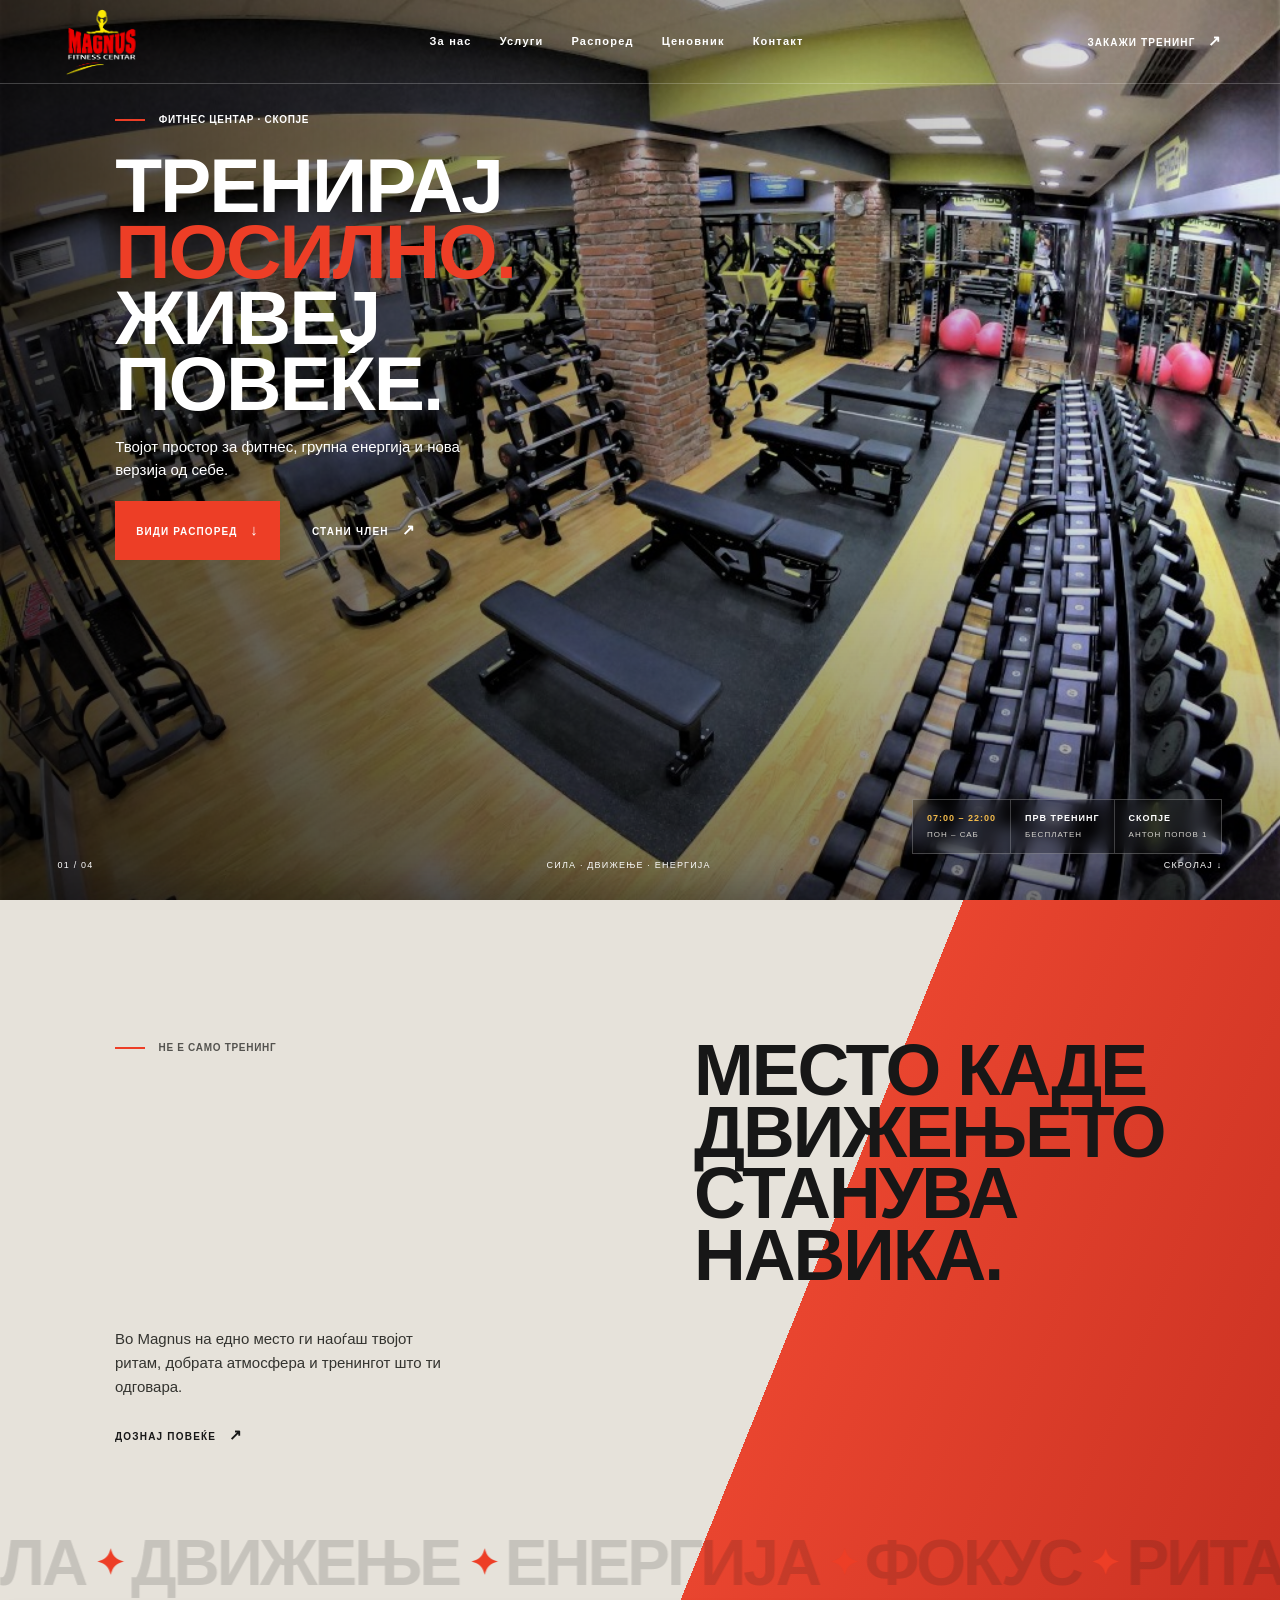
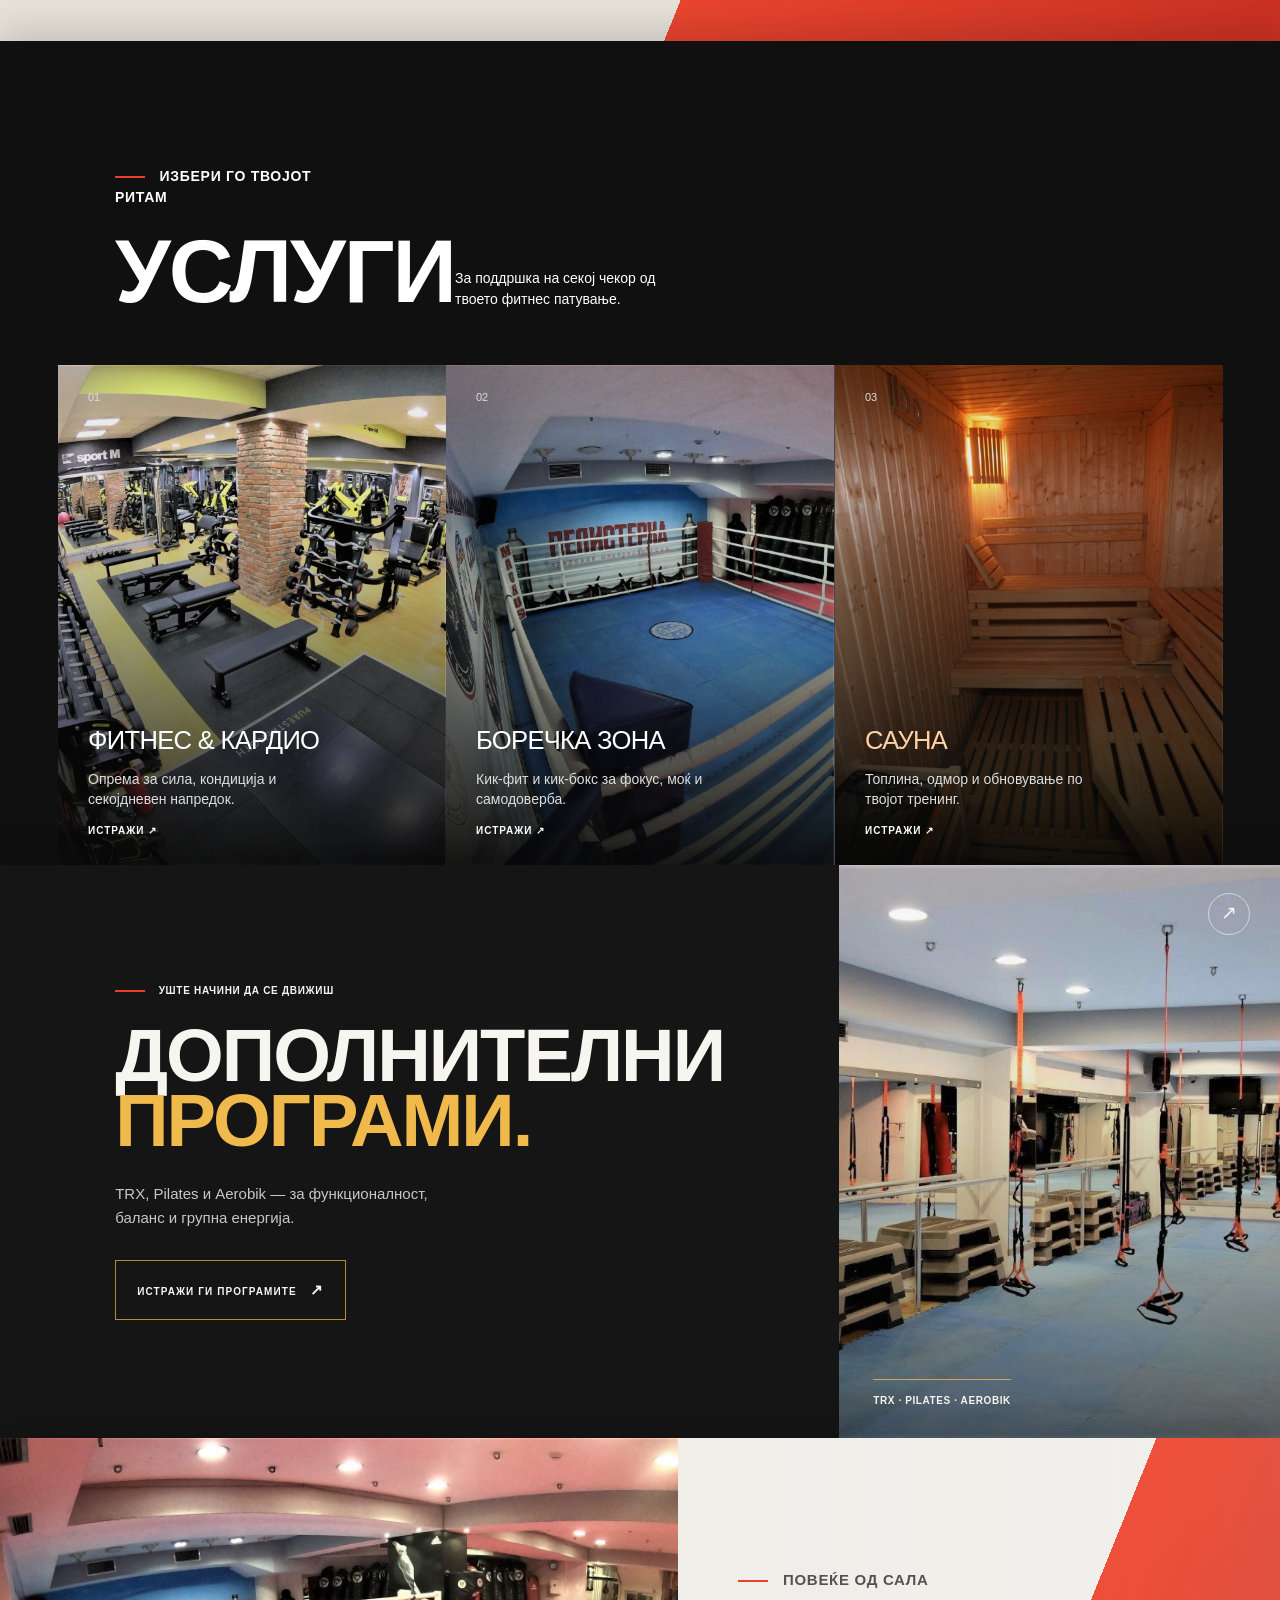
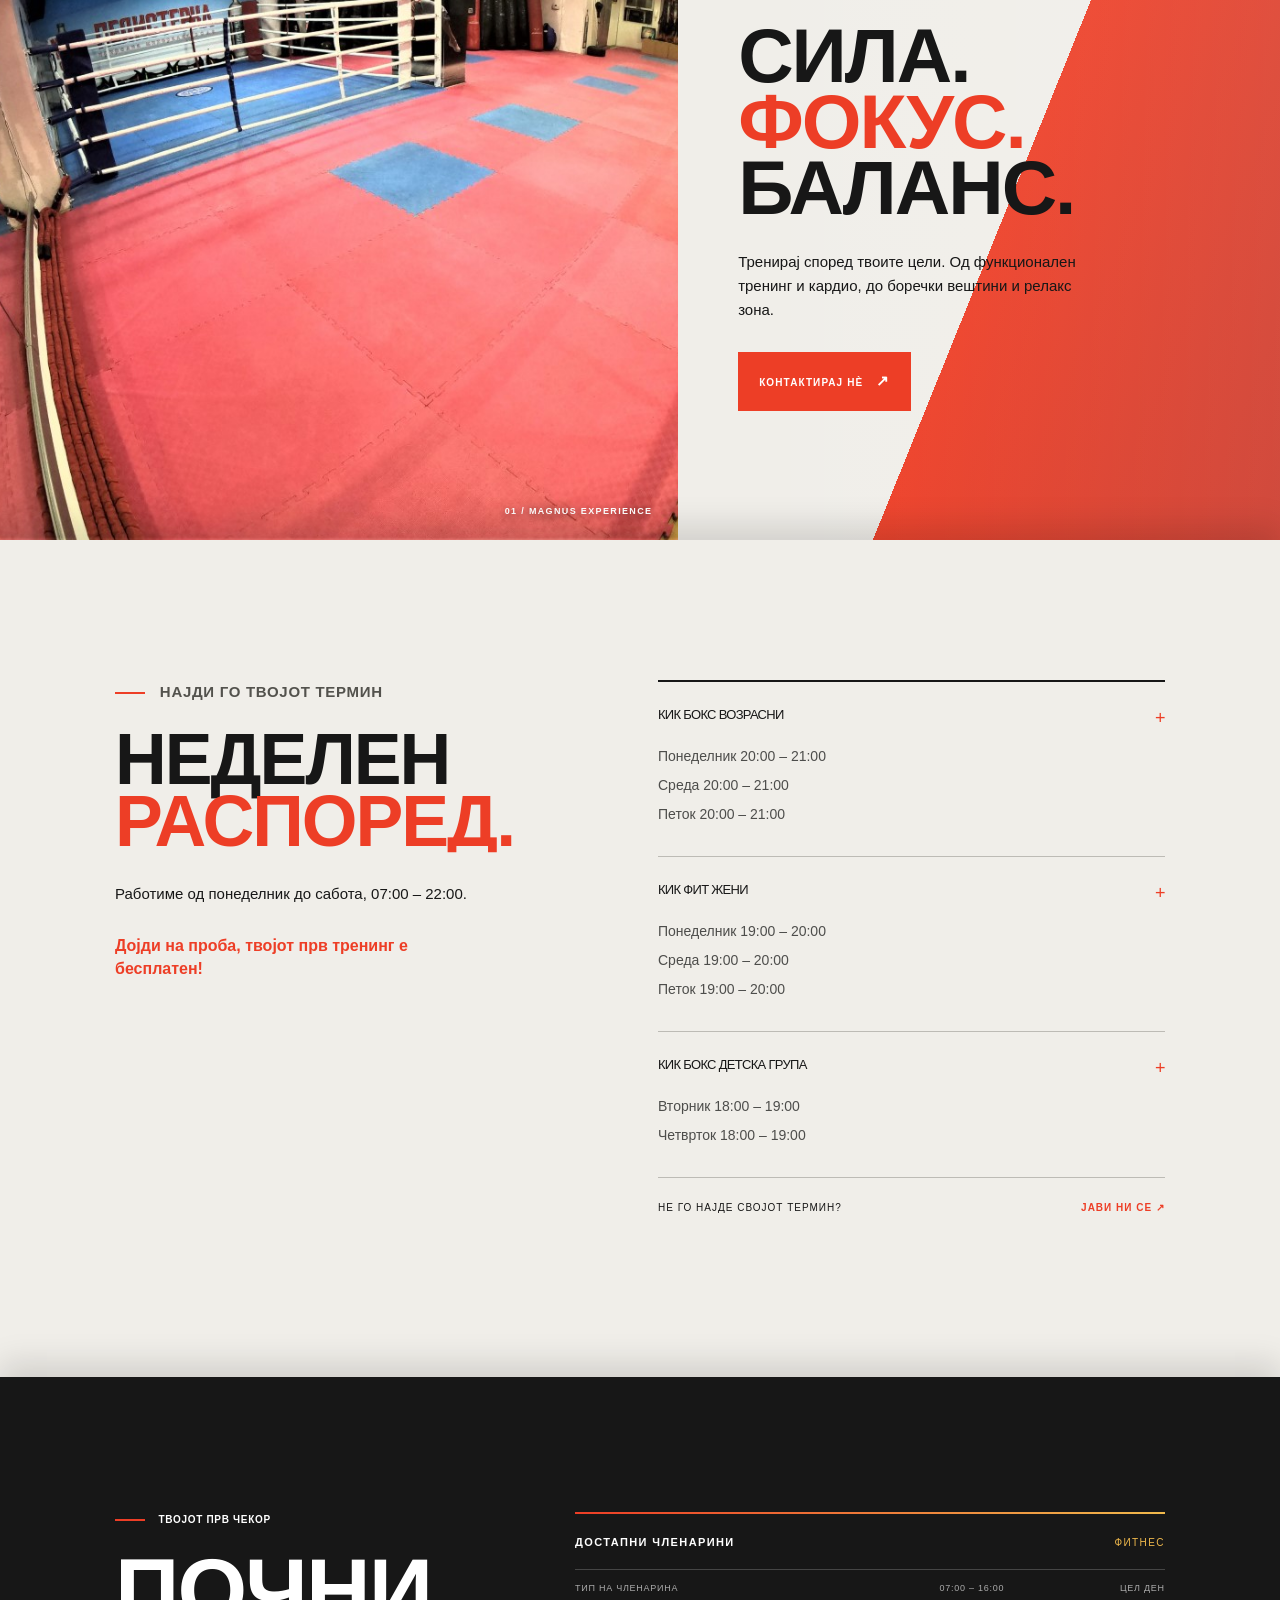
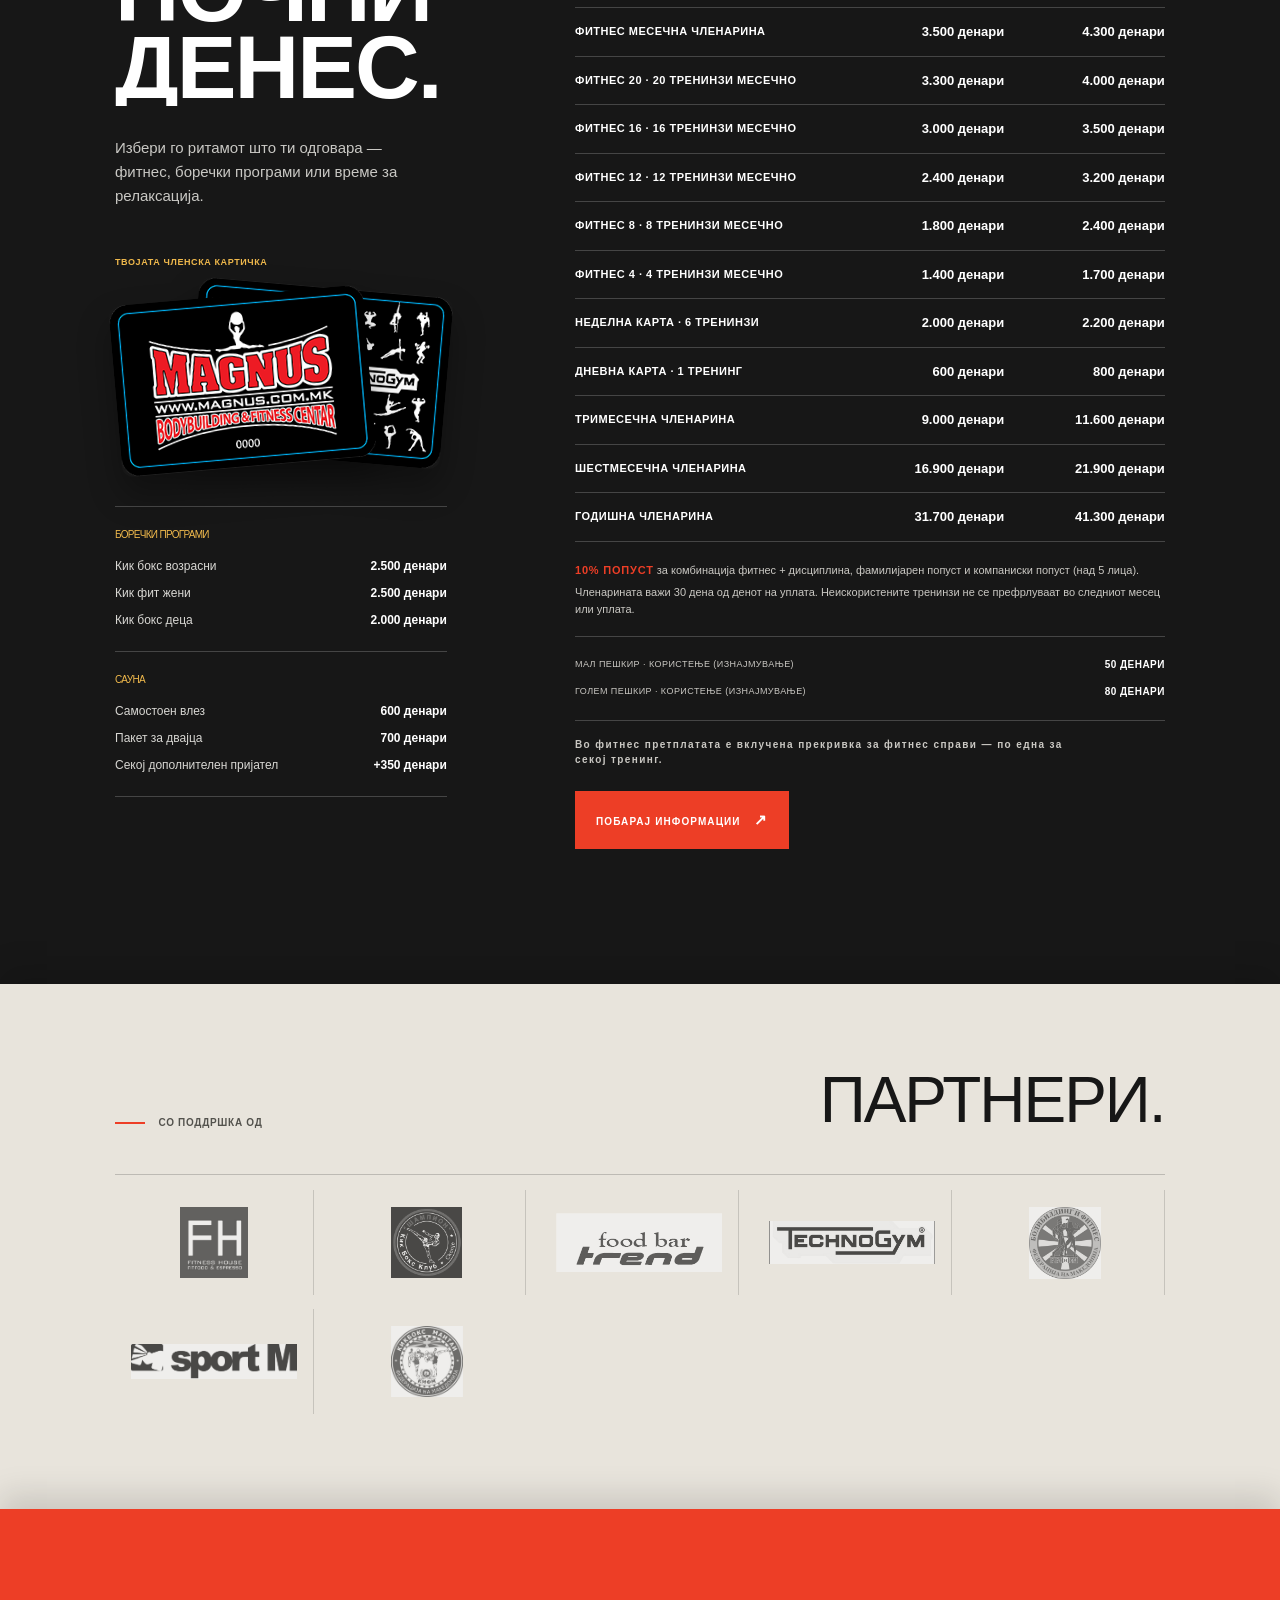
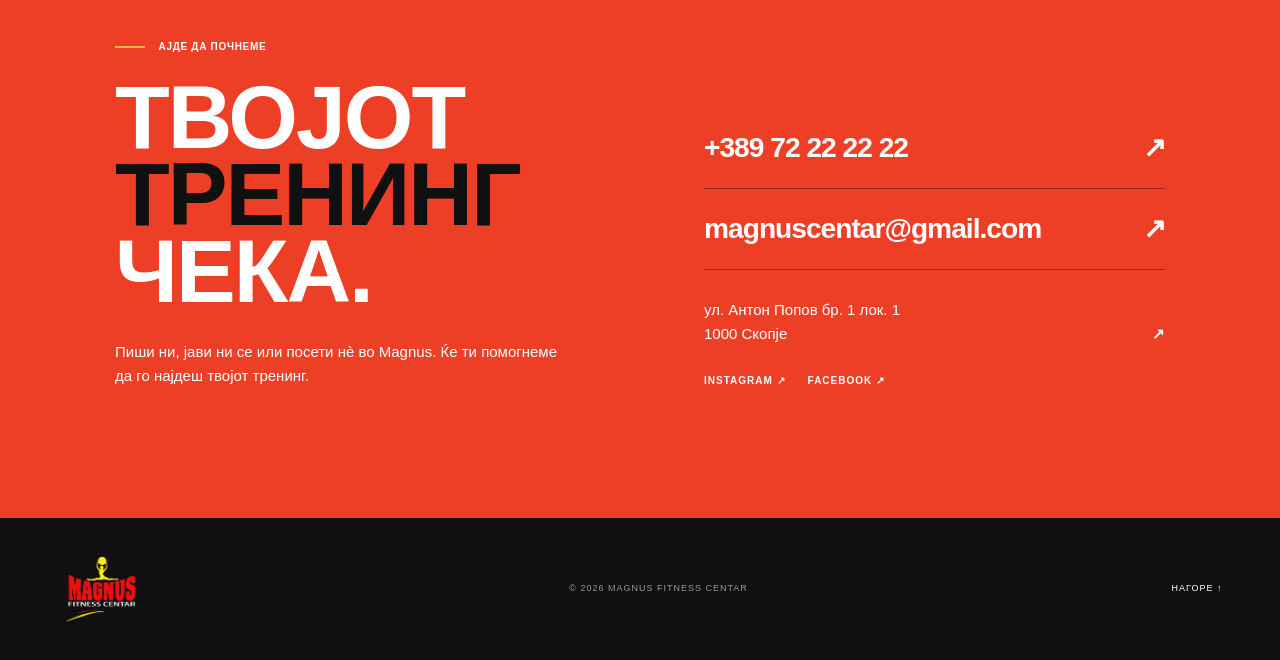
==== commit 1b7223b5: "Add files via upload" ====
--- a/index.html
+++ b/index.html
@@ -1,122 +1 @@
-<!DOCTYPE html><html lang="en"><head><meta charSet="utf-8"/><meta name="viewport" content="width=device-width, initial-scale=1"/><link rel="preload" as="image" href="images/magnus-logo.png"/><link rel="stylesheet" href="assets/index-C2KG2F_7.css" data-rsc-css-href="assets/index-C2KG2F_7.css" data-precedence="vite-rsc/importer-resources"/><link rel="modulepreload" href="assets/layout-segment-context-Cnrf-T3b.js" crossorigin=""/><link rel="modulepreload" href="assets/rolldown-runtime-S-ySWqyJ.js" crossorigin=""/><link rel="modulepreload" href="assets/index-BAsVvrZj.js" crossorigin=""/><link rel="modulepreload" href="assets/framework-CXnKph_e.js" crossorigin=""/><link rel="modulepreload" href="assets/page-DSLNaeKu.js" crossorigin=""/><link rel="modulepreload" href="assets/motion-BJEHIk4L.js" crossorigin=""/><title>Magnus Fitness Centar | Скопје</title><meta name="description" content="Magnus Fitness Centar — фитнес и кикбокс во Скопје."/><link rel="shortcut icon" href="favicon.svg"/><link rel="icon" href="favicon.svg"/><meta name="codex-preview" content="development"/><link rel="modulepreload" href="assets/index-BAsVvrZj.js" />
-<link rel="preload" href="assets/_vinext_fonts/geist-8ac0455e797f/geist-ff2310f5.woff2" as="font" type="font/woff2" crossorigin />
-<link rel="preload" href="assets/_vinext_fonts/geist-8ac0455e797f/geist-875ccdd4.woff2" as="font" type="font/woff2" crossorigin />
-<link rel="preload" href="assets/_vinext_fonts/geist-8ac0455e797f/geist-52306abf.woff2" as="font" type="font/woff2" crossorigin />
-<link rel="preload" href="assets/_vinext_fonts/geist-8ac0455e797f/geist-001175b1.woff2" as="font" type="font/woff2" crossorigin />
-<link rel="preload" href="assets/_vinext_fonts/geist-8ac0455e797f/geist-98bbbccb.woff2" as="font" type="font/woff2" crossorigin />
-<link rel="preload" href="assets/_vinext_fonts/geist-mono-00e989178794/geist-mono-f6b33328.woff2" as="font" type="font/woff2" crossorigin />
-<link rel="preload" href="assets/_vinext_fonts/geist-mono-00e989178794/geist-mono-44e03052.woff2" as="font" type="font/woff2" crossorigin />
-<link rel="preload" href="assets/_vinext_fonts/geist-mono-00e989178794/geist-mono-0638449e.woff2" as="font" type="font/woff2" crossorigin />
-<link rel="preload" href="assets/_vinext_fonts/geist-mono-00e989178794/geist-mono-971fb274.woff2" as="font" type="font/woff2" crossorigin />
-<link rel="preload" href="assets/_vinext_fonts/geist-mono-00e989178794/geist-mono-44745446.woff2" as="font" type="font/woff2" crossorigin />
-<link rel="preload" href="assets/_vinext_fonts/geist-mono-00e989178794/geist-mono-013b2f2f.woff2" as="font" type="font/woff2" crossorigin />
-<style data-vinext-fonts>/* cyrillic-ext */
-@font-face {
-  font-family: 'Geist';
-  font-style: normal;
-  font-weight: 100 900;
-  font-display: swap;
-  src: url(assets/_vinext_fonts/geist-8ac0455e797f/geist-ff2310f5.woff2) format('woff2');
-  unicode-range: U+0460-052F, U+1C80-1C8A, U+20B4, U+2DE0-2DFF, U+A640-A69F, U+FE2E-FE2F;
-}
-/* cyrillic */
-@font-face {
-  font-family: 'Geist';
-  font-style: normal;
-  font-weight: 100 900;
-  font-display: swap;
-  src: url(assets/_vinext_fonts/geist-8ac0455e797f/geist-875ccdd4.woff2) format('woff2');
-  unicode-range: U+0301, U+0400-045F, U+0490-0491, U+04B0-04B1, U+2116;
-}
-/* vietnamese */
-@font-face {
-  font-family: 'Geist';
-  font-style: normal;
-  font-weight: 100 900;
-  font-display: swap;
-  src: url(assets/_vinext_fonts/geist-8ac0455e797f/geist-52306abf.woff2) format('woff2');
-  unicode-range: U+0102-0103, U+0110-0111, U+0128-0129, U+0168-0169, U+01A0-01A1, U+01AF-01B0, U+0300-0301, U+0303-0304, U+0308-0309, U+0323, U+0329, U+1EA0-1EF9, U+20AB;
-}
-/* latin-ext */
-@font-face {
-  font-family: 'Geist';
-  font-style: normal;
-  font-weight: 100 900;
-  font-display: swap;
-  src: url(assets/_vinext_fonts/geist-8ac0455e797f/geist-001175b1.woff2) format('woff2');
-  unicode-range: U+0100-02BA, U+02BD-02C5, U+02C7-02CC, U+02CE-02D7, U+02DD-02FF, U+0304, U+0308, U+0329, U+1D00-1DBF, U+1E00-1E9F, U+1EF2-1EFF, U+2020, U+20A0-20AB, U+20AD-20C0, U+2113, U+2C60-2C7F, U+A720-A7FF;
-}
-/* latin */
-@font-face {
-  font-family: 'Geist';
-  font-style: normal;
-  font-weight: 100 900;
-  font-display: swap;
-  src: url(assets/_vinext_fonts/geist-8ac0455e797f/geist-98bbbccb.woff2) format('woff2');
-  unicode-range: U+0000-00FF, U+0131, U+0152-0153, U+02BB-02BC, U+02C6, U+02DA, U+02DC, U+0304, U+0308, U+0329, U+2000-206F, U+20AC, U+2122, U+2191, U+2193, U+2212, U+2215, U+FEFF, U+FFFD;
-}
-
-.__font_geist_0tvmz3h { font-family: 'Geist', sans-serif; }
-
-.__variable_geist_0tvmz3h { --font-geist-sans: 'Geist', sans-serif; }
-
-/* cyrillic-ext */
-@font-face {
-  font-family: 'Geist Mono';
-  font-style: normal;
-  font-weight: 100 900;
-  font-display: swap;
-  src: url(assets/_vinext_fonts/geist-mono-00e989178794/geist-mono-f6b33328.woff2) format('woff2');
-  unicode-range: U+0460-052F, U+1C80-1C8A, U+20B4, U+2DE0-2DFF, U+A640-A69F, U+FE2E-FE2F;
-}
-/* cyrillic */
-@font-face {
-  font-family: 'Geist Mono';
-  font-style: normal;
-  font-weight: 100 900;
-  font-display: swap;
-  src: url(assets/_vinext_fonts/geist-mono-00e989178794/geist-mono-44e03052.woff2) format('woff2');
-  unicode-range: U+0301, U+0400-045F, U+0490-0491, U+04B0-04B1, U+2116;
-}
-/* symbols2 */
-@font-face {
-  font-family: 'Geist Mono';
-  font-style: normal;
-  font-weight: 100 900;
-  font-display: swap;
-  src: url(assets/_vinext_fonts/geist-mono-00e989178794/geist-mono-0638449e.woff2) format('woff2');
-  unicode-range: U+2000-2001, U+2004-2008, U+200A, U+23B8-23BD, U+2500-259F;
-}
-/* vietnamese */
-@font-face {
-  font-family: 'Geist Mono';
-  font-style: normal;
-  font-weight: 100 900;
-  font-display: swap;
-  src: url(assets/_vinext_fonts/geist-mono-00e989178794/geist-mono-971fb274.woff2) format('woff2');
-  unicode-range: U+0102-0103, U+0110-0111, U+0128-0129, U+0168-0169, U+01A0-01A1, U+01AF-01B0, U+0300-0301, U+0303-0304, U+0308-0309, U+0323, U+0329, U+1EA0-1EF9, U+20AB;
-}
-/* latin-ext */
-@font-face {
-  font-family: 'Geist Mono';
-  font-style: normal;
-  font-weight: 100 900;
-  font-display: swap;
-  src: url(assets/_vinext_fonts/geist-mono-00e989178794/geist-mono-44745446.woff2) format('woff2');
-  unicode-range: U+0100-02BA, U+02BD-02C5, U+02C7-02CC, U+02CE-02D7, U+02DD-02FF, U+0304, U+0308, U+0329, U+1D00-1DBF, U+1E00-1E9F, U+1EF2-1EFF, U+2020, U+20A0-20AB, U+20AD-20C0, U+2113, U+2C60-2C7F, U+A720-A7FF;
-}
-/* latin */
-@font-face {
-  font-family: 'Geist Mono';
-  font-style: normal;
-  font-weight: 100 900;
-  font-display: swap;
-  src: url(assets/_vinext_fonts/geist-mono-00e989178794/geist-mono-013b2f2f.woff2) format('woff2');
-  unicode-range: U+0000-00FF, U+0131, U+0152-0153, U+02BB-02BC, U+02C6, U+02DA, U+02DC, U+0304, U+0308, U+0329, U+2000-206F, U+20AC, U+2122, U+2191, U+2193, U+2212, U+2215, U+FEFF, U+FFFD;
-}
-
-.__font_geist_mono_1diim1n { font-family: 'Geist Mono', sans-serif; }
-
-.__variable_geist_mono_1diim1n { --font-geist-mono: 'Geist Mono', sans-serif; }
-</style>
-</head><body class="__variable_geist_0tvmz3h __variable_geist_mono_1diim1n antialiased"><div class="scroll-progress" style="transform:scaleX(0)" aria-hidden="true"></div><button class="scroll-compass " aria-label="Врати се нагоре"><svg viewBox="0 0 44 44" aria-hidden="true"><circle cx="22" cy="22" r="18" pathLength="1" style="stroke-dasharray:1;stroke-dashoffset:1"></circle></svg><span>↑</span></button><main><header class="site-header"><a class="brand brand-logo" href="#top" aria-label="Magnus Fitness Centar — почетна"><img src="images/magnus-logo.png" alt="Magnus Fitness Centar"/></a><button class="menu-button" aria-expanded="false" aria-label="Отвори мени"><i></i><i></i></button><nav class=""><a href="#za-nas">За нас</a><a href="#treninzi">Услуги</a><a href="#raspored">Распоред</a><a href="#clenarini">Ценовник</a><a href="#kontakt">Контакт</a></nav><a class="header-cta" href="tel:+38972222222">ЗАКАЖИ ТРЕНИНГ <b>↗</b></a></header><div class="hero-chapter"><section class="hero" id="top"><div class="hero-image" style="background-image:url(images/magnus-gym-hero.jpg)"></div><div class="hero-shade"></div><div class="hero-content"><p class="eyebrow"><span></span> ФИТНЕС ЦЕНТАР · СКОПЈЕ</p><h1>ТРЕНИРАЈ<br/><em>ПОСИЛНО.</em><br/>ЖИВЕЈ ПОВЕЌЕ.</h1><p class="hero-copy">Твојот простор за фитнес, групна енергија и нова верзија од себе.</p><div class="hero-actions"><a class="button button-red" href="#raspored">ВИДИ РАСПОРЕД <b>↓</b></a><a class="text-link" href="#kontakt">СТАНИ ЧЛЕН <b>↗</b></a></div></div><div class="hero-footer"><span>01 / 04</span><span>СИЛА · ДВИЖЕЊЕ · ЕНЕРГИЈА</span><span>СКРОЛАЈ ↓</span></div><div class="hero-status" aria-label="Информации за Magnus Fitness Centar"><span><b>07:00 – 22:00</b> ПОН – САБ</span><span><b>ПРВ ТРЕНИНГ</b> БЕСПЛАТЕН</span><span><b>СКОПЈЕ</b> АНТОН ПОПОВ 1</span></div></section><section class="intro section-layer" id="za-nas"><p class="eyebrow dark" data-reveal="true"><span></span> НЕ Е САМО ТРЕНИНГ</p><h2 data-reveal="true" data-delay="1" data-luxury-title="true">МЕСТО КАДЕ<br/>ДВИЖЕЊЕТО СТАНУВА<br/><em>НАВИКА.</em></h2><div class="intro-side" data-reveal="true" data-delay="2"><p>Во Magnus на едно место ги наоѓаш твојот ритам, добрата атмосфера и тренингот што ти одговара.</p><a class="text-link dark-link" href="#kontakt">ДОЗНАЈ ПОВЕЌЕ <b>↗</b></a></div><div class="intro-marquee" aria-hidden="true"><div class="intro-marquee-track" data-scroll-marquee="true"><span class="intro-marquee-group"><span class="intro-marquee-word">СИЛА<i>✦</i></span><span class="intro-marquee-word">ДВИЖЕЊЕ<i>✦</i></span><span class="intro-marquee-word">ЕНЕРГИЈА<i>✦</i></span><span class="intro-marquee-word">ФОКУС<i>✦</i></span><span class="intro-marquee-word">РИТАМ<i>✦</i></span><span class="intro-marquee-word">ПРОГРЕС<i>✦</i></span></span><span class="intro-marquee-group"><span class="intro-marquee-word">СИЛА<i>✦</i></span><span class="intro-marquee-word">ДВИЖЕЊЕ<i>✦</i></span><span class="intro-marquee-word">ЕНЕРГИЈА<i>✦</i></span><span class="intro-marquee-word">ФОКУС<i>✦</i></span><span class="intro-marquee-word">РИТАМ<i>✦</i></span><span class="intro-marquee-word">ПРОГРЕС<i>✦</i></span></span><span class="intro-marquee-group"><span class="intro-marquee-word">СИЛА<i>✦</i></span><span class="intro-marquee-word">ДВИЖЕЊЕ<i>✦</i></span><span class="intro-marquee-word">ЕНЕРГИЈА<i>✦</i></span><span class="intro-marquee-word">ФОКУС<i>✦</i></span><span class="intro-marquee-word">РИТАМ<i>✦</i></span><span class="intro-marquee-word">ПРОГРЕС<i>✦</i></span></span></div></div></section></div><section class="programs section-layer" id="treninzi"><div class="section-title" data-reveal="true"><p class="eyebrow"><span></span> ИЗБЕРИ ГО ТВОЈОТ РИТАМ</p><h2 data-luxury-title="true">УСЛУГИ</h2><p>За поддршка на секој чекор од твоето фитнес патување.</p></div><div class="program-grid"><a class="program-card " href="fitness-cardio.html" aria-label="Повеќе за ФИТНЕС &amp; КАРДИО" data-reveal="true" data-delay="1" style="background-image:linear-gradient(0deg, rgba(8,8,8,.92), rgba(8,8,8,.08) 75%), url(images/magnus-spravi.jpg)"><span>01</span><div><h3>ФИТНЕС &amp; КАРДИО</h3><p>Опрема за сила, кондиција и секојдневен напредок.</p><span class="program-explore">ИСТРАЖИ <b>↗</b></span></div><span class="program-arrow" aria-hidden="true">↗</span></a><a class="program-card " href="borecka-zona.html" aria-label="Повеќе за БОРЕЧКА ЗОНА" data-reveal="true" data-delay="2" style="background-image:linear-gradient(0deg, rgba(8,8,8,.92), rgba(8,8,8,.08) 75%), url(images/magnus-ring.jpg)"><span>02</span><div><h3>БОРЕЧКА ЗОНА</h3><p>Кик-фит и кик-бокс за фокус, моќ и самодоверба.</p><span class="program-explore">ИСТРАЖИ <b>↗</b></span></div><span class="program-arrow" aria-hidden="true">↗</span></a><a class="program-card sauna" href="#combat-programs" aria-label="Повеќе за САУНА" data-reveal="true" data-delay="3" style="background-image:linear-gradient(0deg, rgba(8,8,8,.92), rgba(8,8,8,.08) 75%), url(images/magnus-sauna.jpg)"><span>03</span><div><h3>САУНА</h3><p>Топлина, одмор и обновување по твојот тренинг.</p><span class="program-explore">ИСТРАЖИ <b>↗</b></span></div><span class="program-arrow" aria-hidden="true">↗</span></a></div></section><section class="moment section-layer"><div class="moment-image" data-reveal="image" style="background-image:url(images/magnus-kickboxing-room.jpg)"></div><div class="moment-content" data-reveal="true"><p class="eyebrow"><span></span> ПОВЕЌЕ ОД САЛА</p><h2 data-luxury-title="true">СИЛА.<br/><em>ФОКУС.</em><br/>БАЛАНС.</h2><p>Тренирај според твоите цели. Од функционален тренинг и кардио, до боречки вештини и релакс зона.</p><a class="button button-light" href="#kontakt">КОНТАКТИРАЈ НÈ <b>↗</b></a></div></section><section class="schedule section-layer" id="raspored"><div class="schedule-heading" data-reveal="true"><p class="eyebrow dark"><span></span> НАЈДИ ГО ТВОЈОТ ТЕРМИН</p><h2 data-luxury-title="true">НЕДЕЛЕН<br/><em>РАСПОРЕД.</em></h2><p>Работиме од понеделник до сабота, 07:00 – 22:00.</p><p class="trial-message">Дојди на проба, твојот прв тренинг е бесплатен!</p></div><div class="schedule-list" data-reveal="true" data-delay="1"><a class="schedule-item" href="https://maps.app.goo.gl/vC7t3tYjQ6339sRY8" target="_blank" rel="noopener noreferrer" aria-label="Отвори ја локацијата на Magnus Fitness Centar за КИК БОКС ВОЗРАСНИ"><article><h3>КИК БОКС ВОЗРАСНИ<span>+</span></h3><p>Понеделник 20:00 – 21:00</p><p>Среда 20:00 – 21:00</p><p>Петок 20:00 – 21:00</p></article></a><a class="schedule-item" href="https://maps.app.goo.gl/vC7t3tYjQ6339sRY8" target="_blank" rel="noopener noreferrer" aria-label="Отвори ја локацијата на Magnus Fitness Centar за КИК ФИТ ЖЕНИ"><article><h3>КИК ФИТ ЖЕНИ<span>+</span></h3><p>Понеделник 19:00 – 20:00</p><p>Среда 19:00 – 20:00</p><p>Петок 19:00 – 20:00</p></article></a><a class="schedule-item" href="https://maps.app.goo.gl/vC7t3tYjQ6339sRY8" target="_blank" rel="noopener noreferrer" aria-label="Отвори ја локацијата на Magnus Fitness Centar за КИК БОКС ДЕТСКА ГРУПА"><article><h3>КИК БОКС ДЕТСКА ГРУПА<span>+</span></h3><p>Вторник 18:00 – 19:00</p><p>Четврток 18:00 – 19:00</p></article></a><a href="tel:+38972222222" class="schedule-cta">НЕ ГО НАЈДЕ СВОЈОТ ТЕРМИН? <b>ЈАВИ НИ СЕ ↗</b></a></div></section><section class="membership section-layer" id="clenarini"><div class="membership-left"><div class="membership-intro" data-reveal="true"><p class="eyebrow"><span></span> ТВОЈОТ ПРВ ЧЕКОР</p><h2 data-luxury-title="true">ПОЧНИ<br/>ДЕНЕС.</h2><p>Избери го ритамот што ти одговара — фитнес, боречки програми или време за релаксација.</p></div><div class="service-price-groups" data-reveal="true" data-delay="1"><section class="service-price-group" id="combat-programs"><h3>БОРЕЧКИ ПРОГРАМИ</h3><div><span>Кик бокс возрасни</span><b>2.500 денари</b></div><div><span>Кик фит жени</span><b>2.500 денари</b></div><div><span>Кик бокс деца</span><b>2.000 денари</b></div></section><section class="service-price-group" id="sauna-prices"><h3>САУНА</h3><div><span>Самостоен влез</span><b>600 денари</b></div><div><span>Пакет за двајца</span><b>700 денари</b></div><div><span>Секој дополнителен пријател</span><b>+350 денари</b></div></section></div></div><div class="membership-card" data-reveal="true" data-delay="2"><div class="pricing-title"><p>ДОСТАПНИ ЧЛЕНАРИНИ</p><span>ФИТНЕС</span></div><div class="price-table"><div class="price-row price-head"><span>ТИП НА ЧЛЕНАРИНА</span><span>07:00 – 16:00</span><span>ЦЕЛ ДЕН</span></div><div class="price-row"><strong>ФИТНЕС МЕСЕЧНА ЧЛЕНАРИНА</strong><span>3.500 денари</span><span>4.300 денари</span></div><div class="price-row"><strong>ФИТНЕС 20 · 20 ТРЕНИНЗИ МЕСЕЧНО</strong><span>3.300 денари</span><span>4.000 денари</span></div><div class="price-row"><strong>ФИТНЕС 16 · 16 ТРЕНИНЗИ МЕСЕЧНО</strong><span>3.000 денари</span><span>3.500 денари</span></div><div class="price-row"><strong>ФИТНЕС 12 · 12 ТРЕНИНЗИ МЕСЕЧНО</strong><span>2.400 денари</span><span>3.200 денари</span></div><div class="price-row"><strong>ФИТНЕС 8 · 8 ТРЕНИНЗИ МЕСЕЧНО</strong><span>1.800 денари</span><span>2.400 денари</span></div><div class="price-row"><strong>ФИТНЕС 4 · 4 ТРЕНИНЗИ МЕСЕЧНО</strong><span>1.400 денари</span><span>1.700 денари</span></div><div class="price-row"><strong>НЕДЕЛНА КАРТА · 6 ТРЕНИНЗИ</strong><span>2.000 денари</span><span>2.200 денари</span></div><div class="price-row"><strong>ДНЕВНА КАРТА · 1 ТРЕНИНГ</strong><span>600 денари</span><span>800 денари</span></div><div class="price-row"><strong>ТРИМЕСЕЧНА ЧЛЕНАРИНА</strong><span>9.000 денари</span><span>11.600 денари</span></div><div class="price-row"><strong>ШЕСТМЕСЕЧНА ЧЛЕНАРИНА</strong><span>16.900 денари</span><span>21.900 денари</span></div><div class="price-row"><strong>ГОДИШНА ЧЛЕНАРИНА</strong><span>31.700 денари</span><span>41.300 денари</span></div></div><div class="membership-notes"><p><b>10% ПОПУСТ</b> за комбинација фитнес + дисциплина, фамилијарен попуст и компаниcки попуст (над 5 лица).</p><p>Членарината важи 30 дена од денот на уплата. Неискористените тренинзи не се префрлуваат во следниот месец или уплата.</p></div><div class="membership-extras"><div><span>МАЛ ПЕШКИР · КОРИСТЕЊЕ (ИЗНАЈМУВАЊЕ)</span><b>50 ДЕНАРИ</b></div><div><span>ГОЛЕМ ПЕШКИР · КОРИСТЕЊЕ (ИЗНАЈМУВАЊЕ)</span><b>80 ДЕНАРИ</b></div></div><p class="towel-note">Во фитнес претплатата е вклучена прекривка за фитнес справи — по една за секој тренинг.</p><a href="#kontakt" class="button button-red">ПОБАРАЈ ИНФОРМАЦИИ <b>↗</b></a></div></section><section class="contact section-layer" id="kontakt"><div data-reveal="true"><p class="eyebrow"><span></span> АЈДЕ ДА ПОЧНЕМЕ</p><h2 data-luxury-title="true">ТВОЈОТ<br/><em>ТРЕНИНГ</em><br/>ЧЕКА.</h2><p class="contact-blurb">Пиши ни, јави ни се или посети нè во Magnus. Ќе ти помогнеме да го најдеш твојот тренинг.</p></div><div class="contact-details" data-reveal="true" data-delay="1"><a href="tel:+38972222222">+389 72 22 22 22 <b>↗</b></a><a href="mailto:magnuscentar@gmail.com">magnuscentar@gmail.com <b>↗</b></a><a class="location-link" href="https://maps.app.goo.gl/vC7t3tYjQ6339sRY8" target="_blank" rel="noopener noreferrer" aria-label="Отвори ја локацијата на Magnus Fitness Centar во Google Maps">ул. Антон Попов бр. 1 лок. 1<br/>1000 Скопје <b>↗</b></a><div class="socials"><a href="https://www.instagram.com/magnuscentar/" target="_blank">INSTAGRAM ↗</a><a href="https://www.facebook.com/fitnessmagnus" target="_blank">FACEBOOK ↗</a></div></div></section><footer><a class="brand brand-logo" href="#top" aria-label="Magnus Fitness Centar — почетна"><img src="images/magnus-logo.png" alt="Magnus Fitness Centar"/></a><p>© <!-- -->2026<!-- --> MAGNUS FITNESS CENTAR</p><a href="#top">НАГОРЕ ↑</a></footer></main><script src="vendor/gsap.min.js"></script><script src="vendor/ScrollTrigger.min.js"></script><script src="static.js"></script></body></html>+<!doctype html><html lang="mk"><head><meta charset="utf-8"><meta name="viewport" content="width=device-width, initial-scale=1"><title>Magnus Fitness Centar | Скопје</title><meta name="description" content="Magnus Fitness Centar — фитнес и кикбокс во Скопје."><link rel="icon" href="./favicon.svg"><link rel="stylesheet" href="./assets/site.css?v=64"><script defer src="./assets/site.js?v=64"></script></head><body class="antialiased"><div id="root"><link rel="preload" as="image" href="./images/magnus-logo.png"/><link rel="preload" as="image" href="./images/membership/card-1.png"/><link rel="preload" as="image" href="./images/membership/card-2.png"/><div class="scroll-progress" style="transform:scaleX(0)" aria-hidden="true"></div><button class="scroll-compass " aria-label="Врати се нагоре"><svg viewBox="0 0 44 44" aria-hidden="true"><circle cx="22" cy="22" r="18" pathLength="1" style="stroke-dasharray:1;stroke-dashoffset:1"></circle></svg><span>↑</span></button><main><header class="site-header"><a class="brand brand-logo" href="#top" aria-label="Magnus Fitness Centar — почетна"><img src="./images/magnus-logo.png" alt="Magnus Fitness Centar"/></a><button class="menu-button" aria-expanded="false" aria-label="Отвори мени"><i></i><i></i></button><nav class=""><a href="#za-nas">За нас</a><a href="#treninzi">Услуги</a><a href="#raspored">Распоред</a><a href="#clenarini">Ценовник</a><a href="#kontakt">Контакт</a></nav><a class="header-cta" href="tel:+38972222222">ЗАКАЖИ ТРЕНИНГ <b>↗</b></a></header><div class="hero-chapter"><section class="hero" id="top"><div class="hero-image" style="background-image:url(./images/magnus-gym-hero.jpg)"></div><div class="hero-shade"></div><div class="hero-content"><p class="eyebrow"><span></span> ФИТНЕС ЦЕНТАР · СКОПЈЕ</p><h1>ТРЕНИРАЈ<br/><em>ПОСИЛНО.</em><br/>ЖИВЕЈ ПОВЕЌЕ.</h1><p class="hero-copy">Твојот простор за фитнес, групна енергија и нова верзија од себе.</p><div class="hero-actions"><a class="button button-red" href="#raspored">ВИДИ РАСПОРЕД <b>↓</b></a><a class="text-link" href="#kontakt">СТАНИ ЧЛЕН <b>↗</b></a></div></div><div class="hero-footer"><span>01 / 04</span><span>СИЛА · ДВИЖЕЊЕ · ЕНЕРГИЈА</span><span>СКРОЛАЈ ↓</span></div><div class="hero-status" aria-label="Информации за Magnus Fitness Centar"><span><b>07:00 – 22:00</b> ПОН – САБ</span><span><b>ПРВ ТРЕНИНГ</b> БЕСПЛАТЕН</span><span><b>СКОПЈЕ</b> АНТОН ПОПОВ 1</span></div></section><section class="intro section-layer" id="za-nas"><p class="eyebrow dark" data-reveal="true"><span></span> НЕ Е САМО ТРЕНИНГ</p><h2 data-reveal="true" data-delay="1" data-luxury-title="true">МЕСТО КАДЕ<br/>ДВИЖЕЊЕТО СТАНУВА<br/><em>НАВИКА.</em></h2><div class="intro-side" data-reveal="true" data-delay="2"><p>Во Magnus на едно место ги наоѓаш твојот ритам, добрата атмосфера и тренингот што ти одговара.</p><a class="text-link dark-link" href="#kontakt">ДОЗНАЈ ПОВЕЌЕ <b>↗</b></a></div><div class="intro-marquee" aria-hidden="true"><div class="intro-marquee-track" data-scroll-marquee="true"><span class="intro-marquee-group"><span class="intro-marquee-word">СИЛА<i>✦</i></span><span class="intro-marquee-word">ДВИЖЕЊЕ<i>✦</i></span><span class="intro-marquee-word">ЕНЕРГИЈА<i>✦</i></span><span class="intro-marquee-word">ФОКУС<i>✦</i></span><span class="intro-marquee-word">РИТАМ<i>✦</i></span><span class="intro-marquee-word">ПРОГРЕС<i>✦</i></span></span><span class="intro-marquee-group"><span class="intro-marquee-word">СИЛА<i>✦</i></span><span class="intro-marquee-word">ДВИЖЕЊЕ<i>✦</i></span><span class="intro-marquee-word">ЕНЕРГИЈА<i>✦</i></span><span class="intro-marquee-word">ФОКУС<i>✦</i></span><span class="intro-marquee-word">РИТАМ<i>✦</i></span><span class="intro-marquee-word">ПРОГРЕС<i>✦</i></span></span><span class="intro-marquee-group"><span class="intro-marquee-word">СИЛА<i>✦</i></span><span class="intro-marquee-word">ДВИЖЕЊЕ<i>✦</i></span><span class="intro-marquee-word">ЕНЕРГИЈА<i>✦</i></span><span class="intro-marquee-word">ФОКУС<i>✦</i></span><span class="intro-marquee-word">РИТАМ<i>✦</i></span><span class="intro-marquee-word">ПРОГРЕС<i>✦</i></span></span></div></div></section></div><section class="programs section-layer" id="treninzi"><div class="section-title" data-reveal="true"><p class="eyebrow"><span></span> ИЗБЕРИ ГО ТВОЈОТ РИТАМ</p><h2 data-luxury-title="true">УСЛУГИ</h2><p>За поддршка на секој чекор од твоето фитнес патување.</p></div><div class="program-grid"><a class="program-card " href="./fitness-cardio.html" aria-label="Повеќе за ФИТНЕС &amp; КАРДИО" data-reveal="true" data-delay="1" style="background-image:linear-gradient(0deg, rgba(8,8,8,.92), rgba(8,8,8,.08) 75%), url(./images/magnus-spravi.jpg)"><span>01</span><div><h3>ФИТНЕС &amp; КАРДИО</h3><p>Опрема за сила, кондиција и секојдневен напредок.</p><span class="program-explore">ИСТРАЖИ <b>↗</b></span></div><span class="program-arrow" aria-hidden="true">↗</span></a><a class="program-card " href="./borecka-zona.html" aria-label="Повеќе за БОРЕЧКА ЗОНА" data-reveal="true" data-delay="2" style="background-image:linear-gradient(0deg, rgba(8,8,8,.92), rgba(8,8,8,.08) 75%), url(./images/magnus-ring.jpg)"><span>02</span><div><h3>БОРЕЧКА ЗОНА</h3><p>Кик-фит и кик-бокс за фокус, моќ и самодоверба.</p><span class="program-explore">ИСТРАЖИ <b>↗</b></span></div><span class="program-arrow" aria-hidden="true">↗</span></a><a class="program-card sauna" href="#combat-programs" aria-label="Повеќе за САУНА" data-reveal="true" data-delay="3" style="background-image:linear-gradient(0deg, rgba(8,8,8,.92), rgba(8,8,8,.08) 75%), url(./images/magnus-sauna.jpg)"><span>03</span><div><h3>САУНА</h3><p>Топлина, одмор и обновување по твојот тренинг.</p><span class="program-explore">ИСТРАЖИ <b>↗</b></span></div><span class="program-arrow" aria-hidden="true">↗</span></a></div></section><section class="secondary-programs section-layer" aria-labelledby="secondary-programs-title"><div class="secondary-programs-copy" data-reveal="true"><p class="eyebrow"><span></span> УШТЕ НАЧИНИ ДА СЕ ДВИЖИШ</p><h2 id="secondary-programs-title" data-luxury-title="true">ДОПОЛНИТЕЛНИ<br/><em>ПРОГРАМИ.</em></h2><p>TRX, Pilates и Aerobik — за функционалност, баланс и групна енергија.</p><a class="button button-outline" href="./programi.html">ИСТРАЖИ ГИ ПРОГРАМИТЕ <b>↗</b></a></div><a href="./programi.html" class="secondary-programs-image" aria-label="Отвори ги дополнителните програми"><span>TRX · PILATES · AEROBIK</span></a></section><section class="moment section-layer"><div class="moment-image" data-reveal="image" style="background-image:url(./images/magnus-kickboxing-room.jpg)"></div><div class="moment-content" data-reveal="true"><p class="eyebrow"><span></span> ПОВЕЌЕ ОД САЛА</p><h2 data-luxury-title="true">СИЛА.<br/><em>ФОКУС.</em><br/>БАЛАНС.</h2><p>Тренирај според твоите цели. Од функционален тренинг и кардио, до боречки вештини и релакс зона.</p><a class="button button-light" href="#kontakt">КОНТАКТИРАЈ НÈ <b>↗</b></a></div></section><section class="schedule section-layer" id="raspored"><div class="schedule-heading" data-reveal="true"><p class="eyebrow dark"><span></span> НАЈДИ ГО ТВОЈОТ ТЕРМИН</p><h2 data-luxury-title="true">НЕДЕЛЕН<br/><em>РАСПОРЕД.</em></h2><p>Работиме од понеделник до сабота, 07:00 – 22:00.</p><p class="trial-message">Дојди на проба, твојот прв тренинг е бесплатен!</p></div><div class="schedule-list" data-reveal="true" data-delay="1"><a class="schedule-item" href="https://maps.app.goo.gl/vC7t3tYjQ6339sRY8" target="_blank" rel="noopener noreferrer" aria-label="Отвори ја локацијата на Magnus Fitness Centar за КИК БОКС ВОЗРАСНИ"><article><h3>КИК БОКС ВОЗРАСНИ<span>+</span></h3><p>Понеделник 20:00 – 21:00</p><p>Среда 20:00 – 21:00</p><p>Петок 20:00 – 21:00</p></article></a><a class="schedule-item" href="https://maps.app.goo.gl/vC7t3tYjQ6339sRY8" target="_blank" rel="noopener noreferrer" aria-label="Отвори ја локацијата на Magnus Fitness Centar за КИК ФИТ ЖЕНИ"><article><h3>КИК ФИТ ЖЕНИ<span>+</span></h3><p>Понеделник 19:00 – 20:00</p><p>Среда 19:00 – 20:00</p><p>Петок 19:00 – 20:00</p></article></a><a class="schedule-item" href="https://maps.app.goo.gl/vC7t3tYjQ6339sRY8" target="_blank" rel="noopener noreferrer" aria-label="Отвори ја локацијата на Magnus Fitness Centar за КИК БОКС ДЕТСКА ГРУПА"><article><h3>КИК БОКС ДЕТСКА ГРУПА<span>+</span></h3><p>Вторник 18:00 – 19:00</p><p>Четврток 18:00 – 19:00</p></article></a><a href="tel:+38972222222" class="schedule-cta">НЕ ГО НАЈДЕ СВОЈОТ ТЕРМИН? <b>ЈАВИ НИ СЕ ↗</b></a></div></section><section class="membership section-layer" id="clenarini"><div class="membership-left"><div class="membership-intro" data-reveal="true"><p class="eyebrow"><span></span> ТВОЈОТ ПРВ ЧЕКОР</p><h2 data-luxury-title="true">ПОЧНИ<br/>ДЕНЕС.</h2><p>Избери го ритамот што ти одговара — фитнес, боречки програми или време за релаксација.</p></div><div class="membership-card-showcase" data-reveal="true" data-delay="1"><p>ТВОЈАТА ЧЛЕНСКА КАРТИЧКА</p><div><img src="./images/membership/card-1.png" alt="Magnus членска картичка"/><img src="./images/membership/card-2.png" alt="Magnus членска картичка"/></div></div><div class="service-price-groups" data-reveal="true" data-delay="1"><section class="service-price-group" id="combat-programs"><h3>БОРЕЧКИ ПРОГРАМИ</h3><div><span>Кик бокс возрасни</span><b>2.500 денари</b></div><div><span>Кик фит жени</span><b>2.500 денари</b></div><div><span>Кик бокс деца</span><b>2.000 денари</b></div></section><section class="service-price-group" id="sauna-prices"><h3>САУНА</h3><div><span>Самостоен влез</span><b>600 денари</b></div><div><span>Пакет за двајца</span><b>700 денари</b></div><div><span>Секој дополнителен пријател</span><b>+350 денари</b></div></section></div></div><div class="membership-card" data-reveal="true" data-delay="2"><div class="pricing-title"><p>ДОСТАПНИ ЧЛЕНАРИНИ</p><span>ФИТНЕС</span></div><div class="price-table"><div class="price-row price-head"><span>ТИП НА ЧЛЕНАРИНА</span><span>07:00 – 16:00</span><span>ЦЕЛ ДЕН</span></div><div class="price-row"><strong>ФИТНЕС МЕСЕЧНА ЧЛЕНАРИНА</strong><span>3.500 денари</span><span>4.300 денари</span></div><div class="price-row"><strong>ФИТНЕС 20 · 20 ТРЕНИНЗИ МЕСЕЧНО</strong><span>3.300 денари</span><span>4.000 денари</span></div><div class="price-row"><strong>ФИТНЕС 16 · 16 ТРЕНИНЗИ МЕСЕЧНО</strong><span>3.000 денари</span><span>3.500 денари</span></div><div class="price-row"><strong>ФИТНЕС 12 · 12 ТРЕНИНЗИ МЕСЕЧНО</strong><span>2.400 денари</span><span>3.200 денари</span></div><div class="price-row"><strong>ФИТНЕС 8 · 8 ТРЕНИНЗИ МЕСЕЧНО</strong><span>1.800 денари</span><span>2.400 денари</span></div><div class="price-row"><strong>ФИТНЕС 4 · 4 ТРЕНИНЗИ МЕСЕЧНО</strong><span>1.400 денари</span><span>1.700 денари</span></div><div class="price-row"><strong>НЕДЕЛНА КАРТА · 6 ТРЕНИНЗИ</strong><span>2.000 денари</span><span>2.200 денари</span></div><div class="price-row"><strong>ДНЕВНА КАРТА · 1 ТРЕНИНГ</strong><span>600 денари</span><span>800 денари</span></div><div class="price-row"><strong>ТРИМЕСЕЧНА ЧЛЕНАРИНА</strong><span>9.000 денари</span><span>11.600 денари</span></div><div class="price-row"><strong>ШЕСТМЕСЕЧНА ЧЛЕНАРИНА</strong><span>16.900 денари</span><span>21.900 денари</span></div><div class="price-row"><strong>ГОДИШНА ЧЛЕНАРИНА</strong><span>31.700 денари</span><span>41.300 денари</span></div></div><div class="membership-notes"><p><b>10% ПОПУСТ</b> за комбинација фитнес + дисциплина, фамилијарен попуст и компаниcки попуст (над 5 лица).</p><p>Членарината важи 30 дена од денот на уплата. Неискористените тренинзи не се префрлуваат во следниот месец или уплата.</p></div><div class="membership-extras"><div><span>МАЛ ПЕШКИР · КОРИСТЕЊЕ (ИЗНАЈМУВАЊЕ)</span><b>50 ДЕНАРИ</b></div><div><span>ГОЛЕМ ПЕШКИР · КОРИСТЕЊЕ (ИЗНАЈМУВАЊЕ)</span><b>80 ДЕНАРИ</b></div></div><p class="towel-note">Во фитнес претплатата е вклучена прекривка за фитнес справи — по една за секој тренинг.</p><a href="#kontakt" class="button button-red">ПОБАРАЈ ИНФОРМАЦИИ <b>↗</b></a></div></section><section class="partners section-layer" aria-labelledby="partners-title"><div class="partners-heading" data-reveal="true"><p class="eyebrow dark"><span></span> СО ПОДДРШКА ОД</p><h2 id="partners-title" data-luxury-title="true">ПАРТНЕРИ.</h2></div><div class="partners-grid" data-reveal="true" data-delay="1"><div class="partner-mark"><img src="./images/partners/fitness-house.jpg" alt="Fitness House" loading="lazy"/></div><div class="partner-mark"><img src="./images/partners/kbk-sampion.jpg" alt="Кик Бокс Клуб Шампион" loading="lazy"/></div><div class="partner-mark"><img src="./images/partners/trend.png" alt="Food Bar Trend" loading="lazy"/></div><div class="partner-mark"><img src="./images/partners/technogym.jpg" alt="Technogym" loading="lazy"/></div><div class="partner-mark"><img src="./images/partners/bbffm.jpg" alt="ББФФМ" loading="lazy"/></div><div class="partner-mark"><img src="./images/partners/sport-m.jpg" alt="Sport M" loading="lazy"/></div><div class="partner-mark"><img src="./images/partners/kickboxing-federation.jpg" alt="Кикбокс федерација на Македонија" loading="lazy"/></div></div></section><section class="contact section-layer" id="kontakt"><div data-reveal="true"><p class="eyebrow"><span></span> АЈДЕ ДА ПОЧНЕМЕ</p><h2 data-luxury-title="true">ТВОЈОТ<br/><em>ТРЕНИНГ</em><br/>ЧЕКА.</h2><p class="contact-blurb">Пиши ни, јави ни се или посети нè во Magnus. Ќе ти помогнеме да го најдеш твојот тренинг.</p></div><div class="contact-details" data-reveal="true" data-delay="1"><a href="tel:+38972222222">+389 72 22 22 22 <b>↗</b></a><a href="mailto:magnuscentar@gmail.com">magnuscentar@gmail.com <b>↗</b></a><a class="location-link" href="https://maps.app.goo.gl/vC7t3tYjQ6339sRY8" target="_blank" rel="noopener noreferrer" aria-label="Отвори ја локацијата на Magnus Fitness Centar во Google Maps">ул. Антон Попов бр. 1 лок. 1<br/>1000 Скопје <b>↗</b></a><div class="socials"><a href="https://www.instagram.com/magnuscentar/" target="_blank">INSTAGRAM ↗</a><a href="https://www.facebook.com/fitnessmagnus" target="_blank">FACEBOOK ↗</a></div></div></section><footer><a class="brand brand-logo" href="#top" aria-label="Magnus Fitness Centar — почетна"><img src="./images/magnus-logo.png" alt="Magnus Fitness Centar"/></a><p>© <!-- -->2026<!-- --> MAGNUS FITNESS CENTAR</p><a href="#top">НАГОРЕ ↑</a></footer></main></div></body></html>
